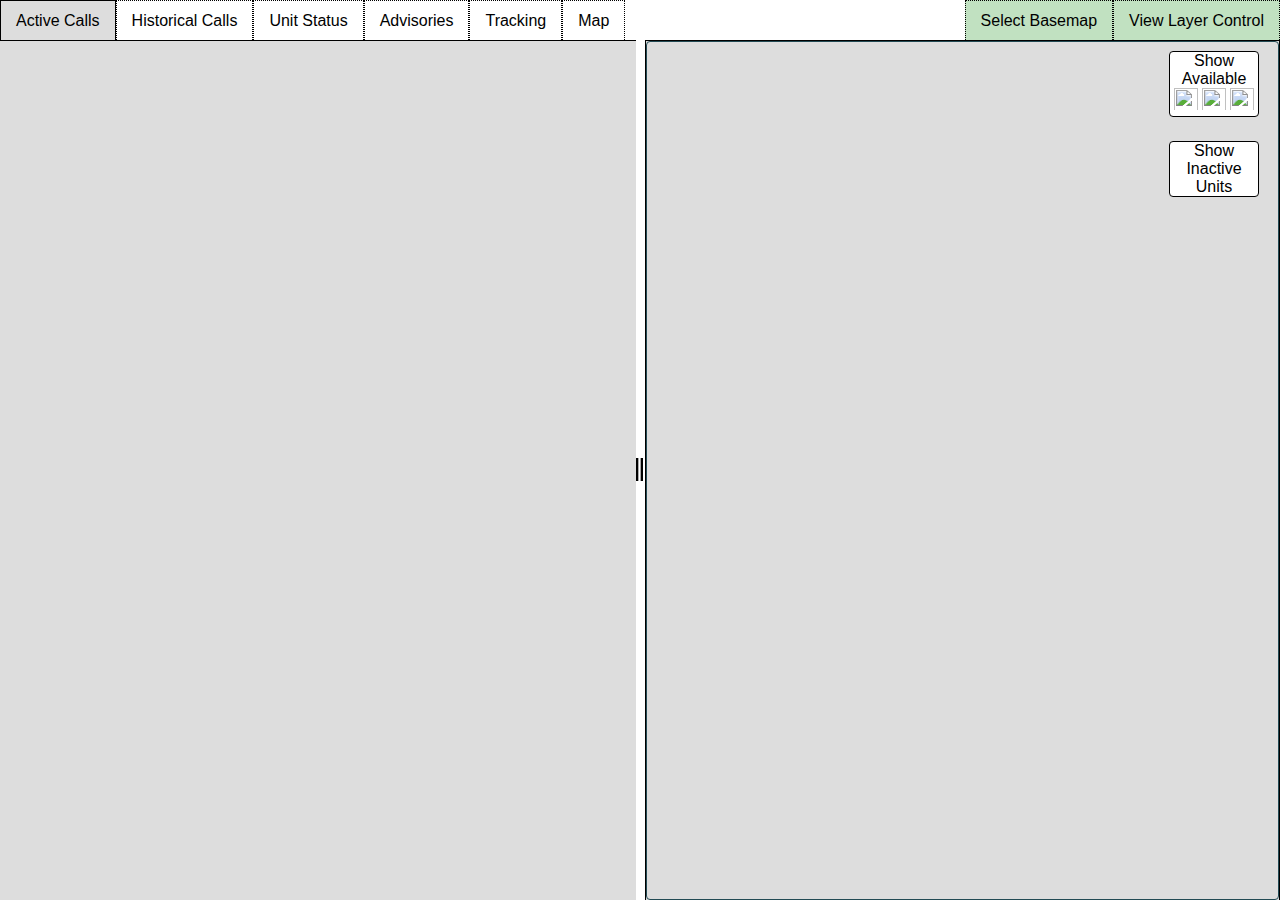
==== CADView/index.html @ afc28986 "fixed a bug with the  zoom level being too low and an issue where the layerlists didn't show sometim" ====
﻿<!DOCTYPE html>
<html xmlns="http://www.w3.org/1999/xhtml">
<head>
  <meta http-equiv="content-type" content="text/html; charset=UTF-8">
  <meta name="viewport" content="width=device-width, initial-scale=1" />
  <meta http-equiv="refresh" content="43199">
  <link rel="icon" type="image/png" href="//static.arcgis.com/images/Symbols/SafetyHealth/FireTruck.png" />

  <title>MiniCAD</title>
  <link href="CSS/CadMapper.css?v=20210921174200" rel="stylesheet" type="text/css" />
  <link href="CSS/Main.css?v=20210921174200" rel="stylesheet" type="text/css" />
  <link rel="stylesheet" href="//js.arcgis.com/3.37/esri/css/esri.css">
  <link href="CSS/main-test.css" rel="stylesheet" />
  <link href="CSS/test.css?v=20210921174200" rel="stylesheet" />
  <script src="Scripts/Split-Grid.js"></script>

</head>
<body>
  <div id="gridcontainer" class='container'>
    <ul class="tabs">
      <li id="li-tab-1" class="tab-link current" data-tab="tab-1" onclick="tabClick('tab-1')">Active Calls</li>
      <li id="li-tab-2" class="tab-link" data-tab="tab-2" onclick="tabClick('tab-2')">Historical Calls</li>
      <li id="li-tab-3" class="tab-link" data-tab="tab-3" onclick="tabClick('tab-3')">Unit Status</li>
      <li id="li-tab-4" class="tab-link" data-tab="tab-4" onclick="tabClick('tab-4')">Advisories</li>
      <li id="li-tab-5" class="tab-link" data-tab="tab-5" onclick="tabClick('tab-5')">Tracking</li>
      <li id="li-tab-6" class="tab-link" data-tab="tab-6" onclick="tabClick('tab-6')">Map</li>
      <li style="display: none;"
          id="li-tab-7" class="tab-link" data-tab="tab-7" onclick="tabClick('tab-7')">
        Radio
      </li>
      <li style="display:none;"
          id="li-tab-8" class="tab-link" data-tab="tab-8" onclick="tabClick('tab-8')">
        Test
      </li>
      <li style="margin-left: auto; background-color: #C1E1C1;"
          id="li-tab-basemap" class="tab-link" data-tab="tab-basemap" onclick="ToggleBaseMapControl()">Select Basemap</li>
      <li style="background-color: #C1E1C1;"
          id="li-tab-layer" class="tab-link" data-tab="tab-layer" onclick="ToggleLayerControl()">View Layer Control</li>
    </ul>
    <div id="tab-1" class="tab-content current">
      <div id="active">
      </div>
    </div>
    <div id="tab-2" class="tab-content">
      <div id="historical">
      </div>
    </div>
    <div id="tab-3" class="tab-content">
      <div id="unit">
        <fieldset>
          <legend>Administration</legend>
          <ol id="BC"></ol>
        </fieldset>
        <fieldset>
          <legend>Engines</legend>
          <ol id="ENGINE"></ol>
        </fieldset>
        <fieldset>
          <legend>Ladders</legend>
          <ol id="LADDER"></ol>
        </fieldset>
        <fieldset>
          <legend>Rescue</legend>
          <ol id="RESCUE"></ol>
        </fieldset>
        <fieldset>
          <legend>Tender</legend>
          <ol id="TENDER"></ol>
        </fieldset>
        <fieldset>
          <legend>Special Unit</legend>
          <ol id="SPECIALUNIT"></ol>
        </fieldset>
        <fieldset>
          <legend>Wildland Group</legend>
          <ol id="BRUSH"></ol>
        </fieldset>
        <fieldset>
          <legend>Logistics</legend>
          <ol id="LOGISTICS"></ol>
        </fieldset>
        <fieldset>
          <legend>Spare</legend>
          <ol id="SPARE"></ol>
        </fieldset>
        <fieldset>
          <legend onclick="$('#LEGEND').toggle();" class="clickable">Legend</legend>
          <ol id="LEGEND">
            <li><span class="legendcolor Available"></span><span class="legendtext">Unit is available for Unit Recommend</span></li>
            <li><span class="legendcolor Out-of-Service"></span><span class="legendtext">Unit is not available for Unit Recommend</span></li>
            <li><span class="legendcolor Vehicle-Swap"></span><span class="legendtext">Vehicle assigned to Another Unit</span></li>
            <li><span class="legendcolor Broke"></span><span class="legendtext">Vehicle is out of service.</span></li>
            <li><span class="legendcolor Available-Out-of-District"></span><span class="legendtext">Available in a district other than their home district</span></li>
            <li><span class="legendcolor Dispatched"></span><span class="legendtext">Unit has been dispatched</span></li>
            <li><span class="legendcolor En-Route"></span><span class="legendtext">Unit is en-route to a call</span></li>
            <li><span class="legendcolor Arrived"></span><span class="legendtext">Unit has arrived at a call</span></li>
            <li><span class="legendcolor Transport"></span><span class="legendtext">Unit is transporting to the hospital</span></li>
            <li><span class="legendcolor Hospital"></span><span class="legendtext">Unit has arrived at the hospital</span></li>
            <li><img src="//static.arcgis.com/images/Symbols/Shapes/GreenSquareLargeB.png" /><span class="legendtext">Unit's Location Updated in last 10 minutes</span></li>
            <li><img src="//static.arcgis.com/images/Symbols/Shapes/YellowSquareLargeB.png" /><span class="legendtext">Unit's Location Updated in last 4 hours</span></li>
            <li><img src="//static.arcgis.com/images/Symbols/Shapes/OrangeSquareLargeB.png" /><span class="legendtext">Unit's Location Updated in last 12 hours</span></li>
            <li><img src="//static.arcgis.com/images/Symbols/Shapes/RedSquareLargeB.png" /><span class="legendtext">Unit's Location Updated in last 24 hours </span></li>
            <li><img src="//static.arcgis.com/images/Symbols/Shapes/BlackSquareLargeB.png" /><span class="legendtext">Unit's Location Updated more than 24 hours ago</span></li>
          </ol>
        </fieldset>
      </div>
    </div>
    <div id="tab-4" class="tab-content">
      <div id="advisory"></div>
    </div>
    <div id="tab-5" class="tab-content">
      <div id="tracking">
        <div id="beta">
          <h2>The tracking function is for testing only, please do not use it unless instructed to.</h2>
        </div>
        <div id="trackingStatus">
          <div>
            <label>Selected Group</label>
            <span id="selectedGroup" onclick="showGroups()">None</span>
          </div>
          <div>
            <label>User Identifier</label>
            <span id="selectedUser" onclick="showUserIDChoice()">None</span>
          </div>
          <div>
            <label>Tracking is currently</label>
            <span id="trackingOn" class="clickable" onclick="ToggleTracking()">OFF</span>
          </div>
        </div>
        <div id="trackingMessages">
          <h2 id="trackingMessage"></h2>
        </div>
        <div id="startTracking">
          <span class="clickable" id="trackingStart" onclick="showGroups()">To Select a Group and User Identifier, click here</span>
        </div>
        <div id="chooseGroups">
          <h2 class="unclickable">Please choose from the following groups:</h2>
          <div id="trackingOpsGroups">
            <span id="opsGroups">Operations Groups</span>
            <div id="OpsGroupsList"></div>
          </div>
          <div id="trackingEventGroups">
            <span id="eventGroups">Event Groups</span>
            <div id="EventGroupsList"></div>
          </div>
        </div>
        <div id="chooseUserID">
          <h2 class="unclickable">Enter a User ID, something unique to you, up to 10 characters</h2>
          <div id="userid">
            <label>Enter here:</label><input id="txtuserid" type="text" maxlength="10" />
            <span class="clickable" id="saveUserID" onclick="saveUserID()">Save</span>
          </div>
        </div>
      </div>
    </div>


    <div id="tab-7" class="tab-content">
      <table style="width: calc(100% - 2em); margin: 1em 1em 1em 1em;">
        <thead>
          <tr>
            <th colspan="3"></th>
            <th>
              <button onclick="LoadRadioData()">
                Refresh Data
              </button>
            </th>
          </tr>
          <tr>
            <th style="width: 35%;">Name</th>
            <th style="width: 15%;">Id</th>
            <th style="width: 35%;">Timestamp</th>
            <th style="width: 15%;"></th>
          </tr>
          <tr>
            <th>
              <input type="text"
                     placeholder="Filter Name"
                     onkeyup="FilterRadioName(this);"
                     value=""
                     style="width: 90%;" />
            </th>
            <th>
              <input type="text"
                     placeholder="Filter Id"
                     onkeyup="FilterRadioId(this);"
                     value=""
                     style="width: 90%;" />
            </th>
            <th></th>
            <th>
              <button onclick="ToggleRadioLayer()">Toggle Radio Layer</button>
            </th>
          </tr>
        </thead>
        <tbody id="radioList">
        </tbody>
      </table>
    </div>
    <div id="tab-8" class="tab-content">
      <div id="replay">
        <div id="replay_options">
          blah
        </div>
        <div id="replay_call_information">
          blah
          <div class="slidecontainer">
            <input type="range" min="1" max="100" value="1" class="slider" id="myRange">
          </div>
          <div>
            <input id="slider_value" value="" />
          </div>
        </div>
        <div id="replay_notes">

        </div>
        <div id="replay_call_details">

        </div>
      </div>
    </div>
    <div id="gridgutter" class="gutter"></div>
    <div id="tab-6" class="tab-content maptab">
      <div id="mapWindow">
        <div id="layercontrol"></div>
        <div id="basemapcontrol"></div>
        <div id="header" data-dojo-type="dijit/layout/ContentPane" data-dojo-props="region:'top'">
          <div id="search"></div>
        </div>
        <div id="map" data-dojo-type="dijit/layout/ContentPane" data-dojo-props="region:'center'">
          <div id="LocateButton"
               onclick="ShowLocation(event)"
               onmousedown="LocationZoom(event)"
               style="cursor: pointer;"
               class="LocateButton">
            <div class="locateContainer">
              <div id="innerLocateButton"
                   class="zoomLocateButton">
              </div>
            </div>
          </div>
          <div id="HomeButton"></div>
          <div id="BasemapToggle"></div>
          <div id="History" onclick="ShowHistory()" style="cursor:pointer;">7 Days</div>
          <div id="USNG" onclick="ShowUSNG()" style="cursor:pointer;">USNG</div>
          <div id="ShowAvailable">
            Show Available
            <img onclick="ShowAvailable(event, 'rescue')"
                 src="//static.arcgis.com/images/Symbols/SafetyHealth/Ambulance.png" />
            <img onclick="ShowAvailable(event, 'engine')"
                 src="//static.arcgis.com/images/Symbols/SafetyHealth/FireTruck.png" />

            <img onclick="ShowAvailable(event, 'animal')"
                 src="//static.arcgis.com/images/Symbols/OutdoorRecreation/Deer.png" />
          </div>
          <div id="Radar" onclick="ShowRadar()" style="cursor:pointer;">Show Radar</div>
          <div id="WeatherWarnings" onclick="ShowWeatherWarnings()" style="cursor:pointer;">Show Weather Warnings</div>
          <div id="ShowInactiveUnits"
               onclick="ToggleInactiveUnitVisibility()"
               style="cursor: pointer;"
               title="This button enables you to choose between seeing all units on the map or just Primary response units and those that are currently on a call or are moving.">
            Show Inactive Units
          </div>
          <div id="CallerLocations"
               onclick="ShowCallerLocationsLayer()"
               style="cursor: pointer; display: none;"
               title="This layer shows the calls that come in to the 911 circuit.  This includes all calls, not just Fire Rescue calls.">
            <svg width="24" height="24" style="touch-action: none;">
              <defs></defs>
              <circle fill="rgb(0, 255, 255)"
                      fill-opacity="0.5019607843137255"
                      stroke="rgb(0, 0, 0)"
                      stroke-opacity="1"
                      stroke-width=".66"
                      stroke-linecap="butt"
                      stroke-linejoin="miter"
                      stroke-miterlimit="1"
                      cx="0"
                      cy="0"
                      r="8"
                      fill-rule="evenodd"
                      stroke-dasharray="none"
                      dojoGfxStrokeStyle="solid"
                      transform="matrix(1.00000000,0.00000000,0.00000000,1.00000000,15.00000000,15.00000000)"></circle>
            </svg>
            <span id="CallerLocationsText">
              Show Caller Locations
            </span>

          </div>
        </div>
      </div>
    </div>
    <div id="replaybar">

    </div>
  </div>

  <div id="UnitStatusHover">
    <ol></ol>
  </div>
  <script src="Scripts/js.cookie.min.js"></script>
  <script src="Scripts/jquery-1.11.1.js"></script>
  <script src="//js.arcgis.com/3.37/"></script>
  <script src="Scripts/CadMapper.js?v=20210921174200"></script>
  <script src="Scripts/Main.js?v=20210921174200"></script>
  <script src="Scripts/Replay.js?v=20210921174200"></script>
  <script src="Scripts/locate.js?v=20210921174200"></script>
  <!--<script src="https://cdn.jsdelivr.net/npm/js-cookie@3.0.1/dist/js.cookie.min.js"></script>-->



  <script type="text/javascript">
    "use strict";

    Array.prototype.extend = function (other_array)
    {
      /* you should include a test to check whether other_array really is an array */
      other_array.forEach(function (v) { this.push(v) }, this);
    };
    String.prototype.toProperCase = function ()
    {
      return this.replace(/\w\S*/g, function (txt) { return txt.charAt(0).toUpperCase() + txt.substr(1).toLowerCase(); });
    };
    var lastactivedata, currentactivedata, lasthistoricaldata = null, filteredlasthistoricaldata = null, lastunitdata, currentunit = ''; // These two variables will store the last bit of json data returned for the server by each respective process.
    var GoodCookies;
    var currenttab = 'tab-1', mapload, currentlat = null, currentlong, mapresizing = false;
    var iTrackingCapture, iSaveTracking, trackingData = [], rawTrackingData = [];
    $(document).ready(function ()
    {
      //.withAttributes({ path: '/', domain: '.claycountygov.com', sameSite: 'strict' })
      GoodCookies = Cookies.noConflict();      

      require(["dojo/domReady!"], function ()
      {
        Split({
          columnGutters: [{
            track: 1,
            element: document.querySelector(".gutter")
          }], onDragEnd: function ()
          {
            // Save their window positions to a cookie so that it'll persist through refreshes.
            GoodCookies.set("Minicad_current_split", document.getElementById("gridcontainer").style.gridTemplateColumns, { sameSite: 'strict' });
          }
        });

        $.ajaxSetup({ cache: false });// turn off ajax caching
        // First part is for the tab UI
        LoadUnitTableLayout();
        LoadCADCalls('./CallData/GetActiveCalls', '#active');

        setTimeout(function () { LoadCADCalls('./CallData/GetHistoricalCalls', '#historical') }, 5000);
        LoadAdvisoryTable();
        setInterval(UpdateActiveCallsTable, 16500);
        setInterval(UpdateUnitTable, 9000); // 1min, 1 sec to update Units
        setInterval(updateHistoricalCallsTable, 65500 * 5); // 5 mins
        setInterval(LoadAdvisoryTable, 63500 * 15); // 15 mins*/
        setInterval(LoadRadioData(), 35000);
        setInterval(LoadCallerLocations, 10050);

        if ($(window).width() > 999)
        {
          mapInit();
        }
        $(window).resize(function ()
        {
          if (map === null && $(window).width() > 999)
          {
            mapInit();
          } else
          {
            tabClick(currenttab);
            map.setExtent(defaultExtent);
          }
        });
        // Load settings saved in cookies
        let current_split = GoodCookies.get("Minicad_current_split");
        if (current_split)
        {
          document.getElementById("gridcontainer").style.gridTemplateColumns = current_split;
        }
        if (GoodCookies.get("Minicad_Show_Inactive_Units") !== undefined)
        {
          show_inactive_units = GoodCookies.get("Minicad_Show_Inactive_Units") === 'true';
          document.getElementById("ShowInactiveUnits").textContent = show_inactive_units ? "Hide Inactive Units" : "Show Inactive Units";
          // do something here about updating the text of the button
          UpdateUnits();

        }

      });

    });
  </script>

</body>
</html>
---- CADView/CSS/CadMapper.css ----
﻿/* layout.css contents here ============================*/
html, body {
  /*height: 100%; width: 100%; margin: 0;*/
}

body {
  background-color: white;
  /*overflow:hidden;*/
  /*font-family: "Trebuchet MS";*/
}

#header {
  /*background-image: url(../images/banner.jpg); background-repeat: repeat-x;*/
  /*margin: 2px;*/
  border: solid 4px #224a54;
  color: white;
  font-size: 18pt;
  text-align: left;
  font-weight: bold;
  height: 70px;
  display: block;
}

#subheader {
  font-size: small;
  color: white;
  padding-left: 20px;
}

#rightPane {
  background-color: white;
  color: #3f3f3f;
  border: solid 2px #224a54;
  width: 20%;
}

#leftPane {
  /*margin: 5px;*/
  padding: 2px;
  background-color: white;
  color: #3f3f3f;
  border: solid 2px #224a54;
  width: 20%;
}

#map {
  /*margin: 5px;*/
  border: solid 1px #224a54;
  /*-moz-border-radius: 4px;*/
  border-radius: 4px;
}

#footer {
  /*margin: 2px;*/
  border: solid 2px #224a54;
  background-color: #ecefe4;
  color: #3f3f3f;
  font-size: 10pt;
  text-align: center;
  height: 40px;
}

.dijitTabInnerDiv {
  background-color: #ecefe4;
}

#tabs {
  padding: 5px;
}

/* End layout.css contents ==============================*/
html, body {
  margin: 0;
  padding: 0;
}

#mapWindow {
  /*height: calc(100% - 41px);*/
  width: 100%;
  overflow: hidden;
}
/*#mapWindow{
        margin:.5em;
    }*/
#header {
  height: 40px;
  display: none;
  visibility: hidden;
}

#leftPane {
  width: 20%;
}

#map, #map_root, .esriMapContainer {
  height: 100%;
  width: 100%;
  margin: 0;
  padding: 0;
}

#leading, #trailing {
  margin: 0;
  padding: 0;
}

/*body {
        background-color:#FFF;
        overflow:hidden;
        font-family:"Trebuchet MS";
      }*/
#search {
  display: block;
  position: absolute;
  z-index: 2;
  width: 60px;
}




.spotlight {
  z-index: -1;
  position: absolute;
  left: 50%;
  top: 50%;
  border-radius: 50%;
  opacity: 0;
  box-shadow: inset rgba(0,0,0,0.25) 0 0 20px 20px, rgba(0,0,0,0.25) 0 0 0 1000px;
  -o-transition: all 1000ms;
  -moz-transition: all 1000ms;
  -webkit-transition: all 1000ms;
  transition: all 1000ms;
}

.spotlight-active {
  z-index: 2;
  opacity: 1;
}

#display {
  padding-top: 200px;
  position: absolute;
  z-index: 5;
  top: 200px;
  left: 75px;
}

#BasemapToggle {
  position: absolute;
  top: 60px;
  right: 20px;
  z-index: 50;
}


#LocateButton {
  position: absolute;
  top: 95px;
  left: 20px;
  z-index: 50;
}

#HomeButton {
  position: absolute;
  top: 135px;
  left: 20px;
  z-index: 50;
}

#History, #USNG, #Radar, #WeatherWarnings, #ShowAvailable, #TestGrid, #ExtraMapPoints, #CallerLocations, #ShowInactiveUnits
{
  z-index: 50;
  right: 20px;
  background-color: white;
  width: 90px;
  border: 1px solid black;
  text-align: center;
  display: block;
  position: absolute;
  border-radius: 4px;
  user-select: none;
}

#basemapcontrol, #layercontrol
{
  top: 0;
  z-index: 55;
  right: 1px;
  min-width: 30%;
  max-width: 40%;
  max-height: 40%;
  display: none;
  position: absolute;
  background-color: white;
  border: 1px solid black;
  overflow-x: hidden;
  overflow-y: auto;
}

#layercontrol .esriLabel
{
  padding-right: 0;
}

#History {
  top: 150px;
  display: none;
}

#USNG {
  top: 180px;
  display: none;
}

#ShowAvailable
{
  /*top: 210px;*/
  top: 10px;
}
#ShowAvailable img
{
  height: 24px;
  width: 24px;
  cursor: pointer;
  border-bottom: 2px solid white;
}

#Radar {
  top: 290px;
  display: none;
}

#WeatherWarnings {
  top: 340px;
  display: none;
}

#ShowInactiveUnits
{
  /*top: 410px;  */
  top: 100px;
}




#CallerLocations
{
  top: 480px;
  padding-bottom: 5px;
  display: none;
}

  #CallerLocations svg
  {
    margin-bottom: -5px;
    display: none;
  }

  #TestGrid
{
  top: 400px;
}

.NotesInfoTemplate {
  display: block;
  width: 100%;
  border: 1px solid black;
  padding: 3px;
}

.notesInfoTemplateHeader {
  text-align: center;
  display: block;
  width: 100%;
  border-bottom: 1px solid black;
  font-weight: bold;
}
---- CADView/CSS/Main.css ----
﻿/* START NORMALIZE CSS HERE */
html, body
{
  box-sizing: border-box;
  padding: 0 0 0 0;
  margin: 0 0 0 0;
  overflow: auto;
  height: 100% !important;
  width: 100% !important;
  font-family: BlinkMacSystemFont, -apple-system, "Segoe UI", "Roboto", "Oxygen", "Ubuntu", "Cantarell", "Fira Sans", "Droid Sans", "Helvetica Neue", "Helvetica", "Arial", sans-serif;
}
*, body, button, input, textarea, select {
    text-rendering: optimizeLegibility;
    font-size: 100%; 
}

body, div, dl, dt, dd, ul, ol, li, h1, h2, h3, h4, h5, h6, pre, form, fieldset, input, textarea, p, blockquote, th, td {
    margin: 0;
    padding: 0;
}

table {
    border-collapse: collapse;
    border-spacing: 0;
}

fieldset, img {
    border: 0;
}

address, caption, cite, code, dfn, em, strong, th, var {
    font-style: normal;
    font-weight: normal;
}

ol, ul {
    list-style: none;
}

caption, th {
    text-align: left;
}

h1, h2, h3, h4, h5, h6 {
    font-size: 100%;
    font-weight: normal;
}

q:before, q:after {
    content: '';
}

abbr, acronym {
    border: 0;
}
/* apply a natural box layout model to all elements */
*, *:before, *:after {
    -moz-box-sizing: border-box;
    -webkit-box-sizing: border-box;
    box-sizing: border-box;
}

/* END NORMALIZE CSS HERE */


html, body {    
    background-color: white;
    color: black;
    margin: 0 auto;    
}

header {
    width: 95%;
    margin-bottom: 2em;
    display: block;
    margin: 0 auto;
}

    header h1 {
        font-size: xx-large;
    }

/*All of the tab UI is done here. */
.container {
    width: 100%;
    height: 100%;
    margin: 0 auto;
    padding: 0;
    overflow: auto;
}
ul.tabs {
    margin: 0;
    padding: 0;
    display: flex;
    -ms-flex-flow: row wrap;
    flex-flow: row wrap;
    justify-content: flex-start;
    /*height: 40px;*/
}

ul.tabs li {
    color: inherit;
    background: none;
    display: inline-block;
    padding: 10px 15px;
    cursor: pointer;
    border: 1px black dotted;
    border-bottom: none;
    text-align: center;
    align-content: center;
}

ul.tabs li.current {
    background: #ddd;
    border: 1px black solid;
    border-bottom: none;
}



div.current {
    height: calc(100% - 40px);
}

ul.tabs li.title {
    cursor: auto;
    text-align: right;
    margin-right: 1em;
    /*width: 19%;*/
}

.tab-content {
    display: none;
    background: #ddd;
    padding: .25em;
    padding-top: .5em;
    width: 100%;    
    border-top: 1px solid black;
    overflow: auto;
    overflow-x: visible;
    /*height: 100%;*/
    /*height: 90%;
    overflow: scroll;*/
}

.tab-content.current {
    display: inherit;
}
/* end tab UI CSS */

/*========== OVERALL UNIT STATUS CSS ==========*/


li img {
    margin: 0 auto;
    margin-left: .5em;
    width: 20px;
    height: 100%;
}
li img.imghide {
    display: none;
}
.Cancelled, .Cleared, .Available {
    background-color: white;
}


#historyfilters.show
{
  display: flex;
}

#historyfilters.hide
{
  display: none;
}


#UnitStatusHover .Available {
    background-color: darkgreen;
    color: white;
}



.Dispatched {
    background-color: mediumpurple;
}

.Transport {
    background-color: yellow;
}

.Hospital {
    background-color: orange;
}

.En-Route {
    background-color: lightgreen;
}

.Arrived {
    background-color: cyan;
}
.Vehicle-Swap{
    background-color: navy;
    color: white;
}
.Broke {
    /*background-color: #F0C5AA;*/
    background-color: coral;
}
.Out-of-Service {
    background-color: red;
}
.Available-Out-of-District{
    background-color: fuchsia;
    /*background-color: navy;
    color: white;*/    
}
#LEGEND {
    display: none;
}
#LEGEND li {
    /*float: left;*/
    width: 100%;
    color: black;
    text-align: left !important;
    height: 2em;
    margin: 0 auto;
    vertical-align: middle;
    display: block;
    cursor: auto !important;
}
#legendlegend legend {
    cursor: pointer;
}
#LEGEND li span.legendcolor {
    display:inline-block;
    width: 2em;
    height: 100%;
    border: 1px solid black;
}
#LEGEND li span.legendtext {
    display: inline-block;
    height: 100%;
    text-align: left;
    margin-left: 1em;
    font-size: medium;
    font-weight: normal;
}
#LEGEND li img {
    margin-left: .75em;
    margin-right: .5em;
}

#UnitStatusHover {
    width: 350px;
    display: none;
    position: fixed;
    background-color: white;
}

    #UnitStatusHover ol, ol.mapUnit {
        width: 100%;
        font-size: inherit;
        border: none;
        list-style: none;
    }

        #UnitStatusHover ol li, ol.mapUnit li {
            border: 1px solid black;
            padding-left: .5em;
            list-style: none;
            list-style-type: none;
            /*list-style-image: url(data:0);*/
        }

#historyfilters
{
  width: 100%;  
}

.HistoryFilterContainer
{
  margin-top: .5em;
  display: flex;
  flex-wrap: wrap;  
  justify-content: start;
  align-content: center;
}

  .HistoryFilterContainer.Outer
  {
    flex-direction: column;
  }

  .HistoryFilterContainer.Inner
  {
    flex-direction: row;
  }

.HistoryFilterContainer.Short
{

  width: 40%;
}
  .HistoryFilterContainer.Long
  {
    width: 60%;
  }
  .HistoryFilterContainer.Full
  {
    width: 100%;
  }

.slider
{
  -webkit-appearance: none;
  width: 100%;
  height: 15px;
  border-radius: 5px;
  background: #d3d3d3;
  outline: none;
  opacity: 0.7;
  -webkit-transition: .2s;
  transition: opacity .2s;
}

/*  .slider::-webkit-slider-thumb
  {
    -webkit-appearance: none;
    appearance: none;
    width: 25px;
    height: 25px;
    border-radius: 50%;
    background: #04AA6D;
    cursor: pointer;
  }

  .slider::-moz-range-thumb
  {
    width: 25px;
    height: 25px;
    border-radius: 50%;
    background: #04AA6D;
    cursor: pointer;
  }*/


#unit
{
  overflow: auto;
}

    #unit ol, #trackingGroups ol {
        clear: both;
    }

    #unit li, .CenterAge li, .unitlist li, #trackingGroups li {
        float: left;
        margin: 0;
        padding: 0;
        border: solid 1px black;
        min-width: 6em;
        height: 20px;
        text-align: center;
        border-collapse: collapse;
        /*color: inherit;*/
        cursor: pointer;
    }



fieldset {
    margin: 0 0 .25em .25em;
    padding: 0;
    float: left;
    font-size: 1em;
    border: 1px solid gray;
    border-left: none;
    background: #ffffff;
    border-collapse: collapse;
}

    fieldset legend {
        margin-left: -1px;
        font-weight: bold;
        font-size: .9em;
        color: black;
        background-color: lightyellow;
        padding: 0 2em 0 2em;
        border: 1px solid black;
        border-bottom: none;
    }

#unit fieldset ol li {
    margin-left: -1px;
    margin-top: -1px;
}
/*=================END UNIT CSS =================*/

/*=================CALL CSS STARTS HERE=================*/
.Call, .advisory, #trackingGroups {
    width: 100%;
    float: left;
    display: block;    
    background-color: #ddd;
    padding: 0;
    margin: 0 auto;
    margin-bottom: .5em;
}

.Call ol {
    padding: 0;
    margin: 0 auto;
    margin-bottom: .5em;
}
.CADData li, .calldetail li, .advisory li {
    float: left;
    padding-right: .5em;
    padding-left: .5em;
    clear: none;
    border: 1px darkgray dotted;
    vertical-align: middle;
}


  .CADData li span, .calldetail li span, .CADData li label, .calldetail li label, .advisory li span, .advisory li label
  {
    width: 100%;
    text-align: center;
    margin-right: .25em;
    vertical-align: middle;
  }
.detailheader{
    padding-left: 1em;

}
li label {
    font-size: .9em;
}

fieldset li span {
    font-size: 1em;
    font-weight: normal;
}

li span {
    font-size: 1.2em;
    font-weight: bold;
}

.unitlist {
    clear: left;
    padding: .25em;
    margin: 0;
    float: left;
    margin-bottom: .5em;
}

.notes, li.historynotes {
    clear: left;
    width: 100%;
    text-align: left;
    padding: .5em;
    font-size: medium;
}
    /*.notes a, li.historynotes a {
        text-decoration: none;
        color: black;
    }
*/
ol.notes, ol.historynotes
{
  padding-left: 1em;
  padding-top: .5em;
  padding-bottom: .5em;
  padding-right: 1em;
  display: block;
  cursor: pointer;
}

  ol.notes.short
  {
    display: block;
    /*flex-direction: row;
    flex-wrap: wrap;    
    justify-content: flex-start;
    align-items: flex-start;
    align-content: flex-start;
    list-style-type: none;
    overflow-wrap: break-word;
    word-wrap: break-word;*/
/*    list-style-type: disc;
    list-style-image: url('../Content/images/LineSep.png');
    list-style-position: outside;*/
  }



  ol.notes.long, ol.historynotes.long
  {
    display: flex;
    flex-direction: column;
    flex-wrap: nowrap;
    justify-content: flex-start;
    align-items: flex-start;
    align-content: flex-start;
  }

    ol.notes.long li span.userid, ol.historynotes.long li span.userid
    {
      flex-basis: 15%;
    }
    ol.notes.long li span.timestamp, ol.historynotes.long li span.timestamp
    {
      flex-basis: 20%;
    }
    ol.notes.long li span.text, ol.historynotes.long li span.text
    {
      flex-basis: 65%;
      word-break: break-word;
      word-wrap: break-word;
    }


  ol.notes.short li, ol.historynotes.short li
  {
    /*margin-left: 1em;
  margin-right: 1em;*/
    display: inline;
  }

  ol.notes.long li, ol.historynotes.long li
  {
    display: flex;
    flex-direction: row;
    flex-wrap: nowrap;
    width: 100%;
  }

  ol.notes.short li:first-child::before, ol.historynotes.short li:first-child::before
  {
    margin-left: 0;
    content: '';
    display: none;
  }


  ol.notes.short li::before, ol.historynotes.short li::before
  {
    content: '';
    display: inline-block;
    visibility: visible;
    width: .5em;
    height: .5em;
    vertical-align: middle;
    background-color: lightblue;
    border: 1px black solid;
    margin-left: .5em;
    margin-right: .5em;
    border-radius: 5px;
  }

  ol.notes li span, ol.historynotes li span
  {
    font-size: 1em;
    font-weight: normal;
  }

  ol.notes.short li span.userid, ol.historynotes.short li span.userid
  {
    display: none;
  }

  ol.notes.short li span.timestamp, ol.historynotes.short li span.timestamp
  {
    display: none;
  }

/*  ol.notes.long li span.userid
  {
    display: inline;
    width: 20%;
  }

  ol.notes.long li span.timestamp
  {
    display: inline;
    width: 30%;
  }
  ol.notes.long li span.note
  {
    display: inline;
    width: 50%;
  }*/


.dispatch {
    display: none;
    font-size: inherit;
}

.linesep {
    display: inline-block;
    visibility: visible;
    width: .5em;
    height: .5em;
    vertical-align: middle;
    background-color: lightblue;
    border: 1px black solid;
    margin-left: .5em;
    margin-right: .5em;
    border-radius: 5px;
}

    .linesep:nth-last-child(1), .linesep:nth-last-child(2) {
        display: none;
    }

.CADDatabuttons {
    clear: both;
    float: left;
    overflow: auto;
    width: 100%;
    margin: 0 auto;
    padding: 0;
    background-color: inherit;
    margin-bottom: .5em;
}
.CADDatabuttons li {
    width: 32%;
    text-align: center;
    padding-right: .5em;
    font-weight: normal;
    border: solid black 1px;
    margin-top: .25em;
    border-radius: 5px;
    color: black;
    font-size: 1.2em;
    float: left;
    margin-right: 1%;
    cursor: pointer;
}

.CADDatabuttons li a {
    text-decoration: none;
    color: inherit;
    display: block;
    height: 100%;
    width: 100%;
}

.CADDatabuttons .historybutton, .historybyaddressbase, #opsGroups, .Ops {
    background-color: lightsalmon;
}
ol.CADDatabuttons li.historybutton div.historyhelper a
{
  display: inline !important;
  text-align: inherit;
  width: auto;
  margin: 0 0 0 0;
}
  .CADDatabuttons .historybutton div.historyhelper
  {
    display: flex;
    flex-direction: row;
    justify-content: center;
    align-items: center;
    width: 100%;
    height: 100%;
    flex-basis: 0;
    flex-grow: 0;
    flex-shrink: 0;
  }
.recentvisit
{
  height: 100%;  
  object-fit: contain;
  margin: 0 0 0 1em;
}

.CADDatabuttons .detailbutton, .calldetailbase, .calldetailbase .detailheader, #eventGroups, .Events {
    background-color: lightgoldenrodyellow;
}

#active .CADData .age, #historical .CADData .calltime, .CADData .historyage {
    display: block;
    visibility: visible;
}

#active .CADData .calltime, #historical .CADData .age {
    display: none;
    visibility: hidden;
}

/*#historical .CADDatabuttons .historybutton {
    /*display: none;
    visibility: hidden;
}*/

.CADDatabuttons .mapbutton {
    background-color: lightblue;
}

.CADDatabuttons li:hover, #trackingbuttons span:hover {
    background-color: green;
    font-weight: bold;
    color: #ffffff;
}

.calldetailbase, .calldetailbase .calldetail, .historybyaddressbase, .historybyaddressbase .CADData{
    clear: left;
    overflow: auto;
    width: 100%;
}

.calldetailbase, .historybyaddressbase {
    border: 1px solid black;
}

li.historyrow 
{
  min-height: 55px;
}

.Call:nth-of-type(even), .calldetailbase li.detailrow:nth-of-type(even), .historybyaddressbase li.historyrow:nth-of-type(even), div#advisory ol.advisory:nth-of-type(odd) {
    background-color: #eee;
}

    .calldetailbase .userid, .calldetailbase .desc, .calldetailbase .timestamp {
        width: 33%;
    }
    .calldetailbase .comments, .calldetailbase .usertyped{
        width: 50%;
    }
/*.historynotes {
    /*overflow: auto;
    width: 100%;
}*/
/* Tracking Groups CSS */
#startTracking, #chooseGroups, #chooseUserID, #userid, #trackingMessages, #beta{
    margin-top: 1em;
    width: 100%;
}
#trackingStart, #beta h2, #chooseGroups h2, #chooseUserID h2, #userid span {    
    width: 100%;
    height: 2em;
    font-size: larger;
    display: flex;
    justify-content: center;
    align-items: center;
    cursor: pointer;
    border: 1px solid black;
}
#beta {
    margin-bottom: 1em;
}
#beta h2 {
    background-color: orangered;
    color: white;

}
#chooseGroups h2 {
    border-bottom: none;
}
#trackingInfo {    
    display: block;
    width: 100%;
}
#userid, #trackingStatus, #trackingMessages {
    display: flex;
    -ms-flex: 1 0 auto;
    flex: 1 0 auto;
    -ms-flex-flow: row wrap;
    flex-flow: row wrap;    
    justify-content: center;
    align-items: center;
    width: 100%;
}
#chooseGroups h2, #trackingMessage {
    cursor: auto;
}
#trackingEventGroups, #trackingOpsGroups {
    width: 50%;
    display: block;
    float: left;
    border: 1px solid black;
}
#trackingOpsGroups {
    background-color: #eee;
}
#trackingEventGroups {
    border-left: none;
    background-color: inherit;
}
#EventGroupsList, #OpsGroupsList{
    width: 100%;
    background-color: inherit;
}
#trackingOpsGroups, #trackingEventGroups {
    margin: 0;
    padding: 0;
}
#trackingOpsGroups span, #trackingEventGroups span{
    width: 100%;
    display: block;
    text-align: center;
    border-bottom: 1px solid black;
}
#trackingOpsGroups ol, #trackingEventGroups ol {    
    padding: 1em 3em 1em 3em;
    display: flex;
    justify-content: center;
    align-items: center;    
    -ms-flex-flow: row wrap;
    flex-flow: row wrap;
    overflow: auto;    
    -ms-flex: 1 0 6em;
    flex: 1 0 6em;
}
#trackingStatus div {
    border: 1px solid black;
}
#OpsGroupsList li, #EventGroupsList li, #trackingStatus span, #trackingStatus label {
    height: 2em;
    min-width: 6em;
    padding: 0;
    margin: .50em;
    display: flex;
    justify-content: center;
    align-items: center;
    cursor: pointer;
    float: none;
    clear: both;
    border: 1px solid black;    
 }
#trackingInfo label, #trackingStatus label {
    background-color: #eee;
}
#OpsGroupsList li:hover, #EventGroupsList li:hover {
    margin: -.5em;
    font-size: 150%;
    z-index: 9999;
    background-color: green;
    color: white;
}
#trackingStatus span {
    min-width: 10em;
}
#trackingStatus label {
    width: 12em;
}
#chooseGroups, #chooseUserID {
    display: none;
    visibility: hidden;
}
#trackingstatustext, #trackingstatustextspan #userid label {
    margin-right: 1em;
}
#userid input {
    margin: 1em;
    padding-left: 1em;
}
#userid span { 
    margin-left: 1em;
    width: 6em;
    display: inline-flex;
}
.clickable {
    background-color: green;
    color: white;
    cursor: pointer;
}
.unclickable {
    background-color: darkblue;
    color: white;
}
/*#trackingStatus span, #trackingStatus label {
    display: block;
}*/
/*================= BEGIN ADVISORY CSS=================*/
#advisory, #active, #historical, #tracking {
    /*, #mapWindow*/
    width: 100%;
    margin: 0 auto;
    overflow: auto;
    font-size: smaller;
    padding: 0;
}
#advisory ol.advisory {
    margin-bottom: .5em;
}
.advisorytitle, .advisorylocation {
    width: 50%;
    margin: 0;
}
.advisorynotes {
    width: 100%;
}

/*#historical {
    height: 600px;
    overflow: auto;
    overflow-y: auto;
}*/
/*================= END ADVISORY CSS=================*/
/* ========== Begin media queries ========== */
@media all and (min-width: 1000px) {
    html, body {
        height: 100% !important;
    }
    .tab-content{
        height: calc(100% - 40px);
        width: 45%;
        float: left;
        margin: 0 auto;
        padding: 0;
    }


  #gridgutter
  {
    display: block;
  }
/*    .tab-content > div {
        height: calc(100% - 40px);
    }
*/

    .maptab{
        float: right;
        display: inherit;
        background: #ddd;
        border: 1px black solid;
        border-bottom: none;        
        width: 55%;
    }
    #mapWindow {
        width: 54%;
        margin: 0 auto;
        padding: 0;
        border: none;
    }

    #map {        
        margin: 0 auto;
        padding: 0;
    }

    .CADDatabuttons {
        float: left;
        width: 100%;
        margin: 0 auto;
        padding: 0;
        height: 2em;
        display: block;
        margin-bottom: .5em;
    }

        .CADDatabuttons li a {
            display: block;
            text-align: center;
            width: 100%;
            height: 100%;
            margin: 0 auto;
            /*padding-top: .5em;
            padding-bottom: .5em;*/
            vertical-align: middle;
            font-size: larger;
        }

        .CADDatabuttons li {
            float: left;
            margin: 0 auto;
            width: 33.3%;
            min-width: 0;
            border-radius: 0;
            padding: 0;
            height: 100%;
        }

        .CADDatabuttons .detailbutton {
            border-bottom-left-radius: 3px;
            border-top-left-radius: 3px;
            border-right: none;
        }

        .CADDatabuttons .mapbutton {
            border-bottom-right-radius: 3px;
            border-top-right-radius: 3px;
            border-left: none;
        }

    /*#historical .CADDatabuttons li {
        width: 50%;
    }

    #historical .CADDatabuttons .mapbutton {
        border-left: 1px solid black;
    }*/
    .CADData {
        float: left;
        clear: none;
    }
    .CADData li, .CADData li label, .CADData li span{
        min-width: 25%;
    }
    .CADData, .notes, li.historynotes {
        font-size: 1.2em;
        padding-left: 1em;
    }

        .CADData li, .calldetail li {
            height: auto;
        }
                
        .CADData .nature, .CADData .street, .CADData .crossstreet {
            min-width: 50%;
        }
        .CADData .district 
        {
          min-width: 15%;
        }
        .CADData .usng
        {
          min-width: 50%;
        }
        .CADData .business 
        {
          min-width: 100%;
        }
        /*.CADData .historynature,*/
    .unitlist {
        font-size: larger;
    }

    /*#UnitStatusHover {
        width: 25%;
    }*/
  .calldetailbase .userid, .calldetailbase .desc, .calldetailbase .timestamp, .calldetailbase .unit
  {
    width: 50%;
  }
    .calldetailbase .comments, .calldetailbase .usertyped  {
        width: 100%;
    }
/*  .HistoryFilterContainer.Short.Outer, .HistoryFilterContainer.Short.Inner, .HistoryFilterContainer.Long.Inner, .HistoryFilterContainer.Long.Outer
  {
    flex-direction: row;
    width: 100%;
  }*/

}
@media all and (min-width: 361px) and (max-width: 640px) {    
    html, body, .tab-content, .tab-content > div {
        height: auto;
    }
  #gridcontainer
  {
    display: block;
  }

  #gridgutter
  {
    display: none;
  }
    .Call {
        font-size: smaller;
    }
    ul.tabs { /* Nav Bar Tabs */
        overflow: auto;
        font-size: larger;

    }
        ul.tabs li {
            /*float: left;
            width: 50%;*/
            margin: 0 auto;
            /*text-align: center;*/
            cursor: default;
            flex-basis: 50%;
        }
        ul.tabs li:last-child {
            /*width: 100%;*/
            flex-grow: 2;
        }
    /* End Nav Bar Tabs */
    .CADDatabuttons {
        float: left;
        width: 100%;
        margin: 0 auto;
        padding: 0;
        height: 2em;
        display: block;
        margin-bottom: .5em;
    }

        .CADDatabuttons li a {
            display: block;
            text-align: center;
            width: 100%;
            height: 100%;
            margin: 0 auto;
            /*padding-top: .5em;
            padding-bottom: .5em;*/
            vertical-align: middle;
            font-size: larger;
        }

        .CADDatabuttons li {
            float: left;
            margin: 0 auto;
            width: 33.3%;
            min-width: 0;
            border-radius: 0;
            padding: 0;
            height: 100%;
        }

        .CADDatabuttons .detailbutton {
            border-bottom-left-radius: 3px;
            border-top-left-radius: 3px;
            border-right: none;
        }

        .CADDatabuttons .mapbutton {
            border-bottom-right-radius: 3px;
            border-top-right-radius: 3px;
            border-left: none;
        }

    /*#historical .CADDatabuttons li {
        width: 50%;
    }

    #historical .CADDatabuttons .mapbutton {
        border-left: 1px solid black;
    }*/
    .CADData {
        float: left;
        clear: none;
    }
    .CADData li, .CADData li label, .CADData li span{
        min-width: 25%;
    }
    .CADData, .notes, li.historynotes {
        font-size: 1.2em;
        padding-left: 1em;
    }

        .CADData li, .calldetail li {
            height: auto;
        }

        .CADData .nature, .CADData .street, .CADData .usng {
            width: 100%;
        }

    .unitlist {
        font-size: larger;
    }

  #UnitStatusHover
  {
    width: 50%;
  }
    .calldetailbase .userid, .calldetailbase .desc{
        width: 50%;
    }
    .calldetailbase .comments, .calldetailbase .usertyped, .calldetailbase .timestamp {
        width: 100%;
    }
  .HistoryFilterContainer.Short.Outer, .HistoryFilterContainer.Short.Inner, .HistoryFilterContainer.Long.Inner, .HistoryFilterContainer.Long.Outer
  {
    flex-direction: row;
    width: 100%;
  }
}
@media all and (max-width: 360px)
{
  html, body, .tab-content, .tab-content > div
  {
    height: auto;
  }

  .Call
  {
    font-size: smaller;
  }
  #gridcontainer
  {
    display: block;
  }
  #gridgutter
  {
    display: none;
  }
  /* Nav Bar Tabs */
  ul.tabs
  { 
    overflow: auto;
    font-size: larger;
    display: flex;
    flex-flow: column wrap;
    text-align: center;
  }

    ul.tabs li
    {
      /*float: left;
        width: 50%;*/
      /*margin: 0 auto;*/
      text-align: center;
      cursor: default;
      /*min-height: 4em;*/
      /*vertical-align: middle;*/
    }

      ul.tabs li:last-child
      {
        /*width: 100%;*/
        /*min-height: 0;*/
      }
  /* End Nav Bar Tabs */
  .CADDatabuttons, #trackingbuttons
  {
    float: left;
    width: 100%;
    margin: 0 auto;
    padding: 0;
    height: 3em;
    display: block;
  }

    .CADDatabuttons li a
    {
      display: block;
      text-align: center;
      width: 100%;
      height: 100%;
      margin: 0 auto;
      padding-top: .5em;
      padding-bottom: .5em;
      vertical-align: middle;
      font-size: larger;
    }

    .CADDatabuttons li, #trackingbuttons span
    {
      float: left;
      margin: 0 auto;
      width: 33.3%;
      min-width: 0;
      border-radius: 0;
      padding: 0;
      height: 100%;
    }

    .CADDatabuttons .detailbutton
    {
      border-bottom-left-radius: 3px;
      border-top-left-radius: 3px;
      border-right: none;
    }

    .CADDatabuttons .mapbutton
    {
      border-bottom-right-radius: 3px;
      border-top-right-radius: 3px;
      border-left: none;
    }

  /*#historical .CADDatabuttons li {
        width: 50%;
    }

    #historical .CADDatabuttons .mapbutton {
        border-left: 1px solid black;
    }*/
  .CADData
  {
    float: left;
    clear: none;
  }

    .CADData li, .CADData li label, .CADData li span
    {
      min-width: 25%;
    }

  .CADData, .notes, li.historynotes
  {
    font-size: 1.2em;
    padding-left: 1em;
  }

    .CADData li, .calldetail li
    {
      height: auto;
    }

    .CADData .nature, .CADData .street, .CADData .historynature, .CADData .usng
    {
      width: 100%;
    }

  .unitlist
  {
    font-size: larger;
  }

  #UnitStatusHover
  {
    width: 50%;
  }

  .calldetailbase .userid, .calldetailbase .desc
  {
    width: 50%;
  }

  .calldetailbase .comments, .calldetailbase .usertyped, .calldetailbase .timestamp
  {
    width: 100%;
  }

  .HistoryFilterContainer.Short.Outer, .HistoryFilterContainer.Short.Inner, .HistoryFilterContainer.Long.Inner, .HistoryFilterContainer.Long.Outer
  {
    flex-direction: row;
    width: 100%;
  }
}
---- CADView/CSS/main-test.css ----
﻿.Available_green_green {
  min-height: 20px;
  background: -webkit-linear-gradient(-45deg, #00db00 0, white 15%, white 85%, #00db00 100%);
  background: linear-gradient(135deg, #00db00 0, white 15%, white 85%, #00db00 100%);
  filter: progid:DXImageTransform.Microsoft.gradient( startColorstr=$startColor, endColorstr=$endColor,GradientType=1 );
  color: black; }

.Available_green_yellow {
  min-height: 20px;
  background: -webkit-linear-gradient(-45deg, #00db00 0, white 15%, white 85%, #CCCC00 100%);
  background: linear-gradient(135deg, #00db00 0, white 15%, white 85%, #CCCC00 100%);
  filter: progid:DXImageTransform.Microsoft.gradient( startColorstr=$startColor, endColorstr=$endColor,GradientType=1 );
  color: black; }

.Available_green_red {
  min-height: 20px;
  background: -webkit-linear-gradient(-45deg, #00db00 0, white 15%, white 85%, red 100%);
  background: linear-gradient(135deg, #00db00 0, white 15%, white 85%, red 100%);
  filter: progid:DXImageTransform.Microsoft.gradient( startColorstr=$startColor, endColorstr=$endColor,GradientType=1 );
  color: black; }

.Available_green_blank {
  min-height: 20px;
  background: -webkit-linear-gradient(-45deg, #00db00 0, white 6%, white 100%);
  background: linear-gradient(135deg, #00db00 0, white 6%, white 100%);
  filter: progid:DXImageTransform.Microsoft.gradient( startColorstr=$startColor, endColorstr=$endColor,GradientType=1 ); }

.Available_yellow_green {
  min-height: 20px;
  background: -webkit-linear-gradient(-45deg, #CCCC00 0, white 15%, white 85%, #00db00 100%);
  background: linear-gradient(135deg, #CCCC00 0, white 15%, white 85%, #00db00 100%);
  filter: progid:DXImageTransform.Microsoft.gradient( startColorstr=$startColor, endColorstr=$endColor,GradientType=1 );
  color: black; }

.Available_yellow_yellow {
  min-height: 20px;
  background: -webkit-linear-gradient(-45deg, #CCCC00 0, white 15%, white 85%, #CCCC00 100%);
  background: linear-gradient(135deg, #CCCC00 0, white 15%, white 85%, #CCCC00 100%);
  filter: progid:DXImageTransform.Microsoft.gradient( startColorstr=$startColor, endColorstr=$endColor,GradientType=1 );
  color: black; }

.Available_yellow_red {
  min-height: 20px;
  background: -webkit-linear-gradient(-45deg, #CCCC00 0, white 15%, white 85%, red 100%);
  background: linear-gradient(135deg, #CCCC00 0, white 15%, white 85%, red 100%);
  filter: progid:DXImageTransform.Microsoft.gradient( startColorstr=$startColor, endColorstr=$endColor,GradientType=1 );
  color: black; }

.Available_yellow_blank {
  min-height: 20px;
  background: -webkit-linear-gradient(-45deg, #CCCC00 0, white 6%, white 100%);
  background: linear-gradient(135deg, #CCCC00 0, white 6%, white 100%);
  filter: progid:DXImageTransform.Microsoft.gradient( startColorstr=$startColor, endColorstr=$endColor,GradientType=1 ); }

.Available_red_green {
  min-height: 20px;
  background: -webkit-linear-gradient(-45deg, red 0, white 15%, white 85%, #00db00 100%);
  background: linear-gradient(135deg, red 0, white 15%, white 85%, #00db00 100%);
  filter: progid:DXImageTransform.Microsoft.gradient( startColorstr=$startColor, endColorstr=$endColor,GradientType=1 );
  color: black; }

.Available_red_yellow {
  min-height: 20px;
  background: -webkit-linear-gradient(-45deg, red 0, white 15%, white 85%, #CCCC00 100%);
  background: linear-gradient(135deg, red 0, white 15%, white 85%, #CCCC00 100%);
  filter: progid:DXImageTransform.Microsoft.gradient( startColorstr=$startColor, endColorstr=$endColor,GradientType=1 );
  color: black; }

.Available_red_red {
  min-height: 20px;
  background: -webkit-linear-gradient(-45deg, red 0, white 15%, white 85%, red 100%);
  background: linear-gradient(135deg, red 0, white 15%, white 85%, red 100%);
  filter: progid:DXImageTransform.Microsoft.gradient( startColorstr=$startColor, endColorstr=$endColor,GradientType=1 );
  color: black; }

.Available_red_blank {
  min-height: 20px;
  background: -webkit-linear-gradient(-45deg, red 0, white 6%, white 100%);
  background: linear-gradient(135deg, red 0, white 6%, white 100%);
  filter: progid:DXImageTransform.Microsoft.gradient( startColorstr=$startColor, endColorstr=$endColor,GradientType=1 ); }

.Available_blank_green {
  min-height: 20px;
  background: -webkit-linear-gradient(-45deg, white 0, white 94%, #00db00 100%);
  background: linear-gradient(135deg, white 0, white 94%, #00db00 100%);
  filter: progid:DXImageTransform.Microsoft.gradient( startColorstr=$startColor, endColorstr=$endColor,GradientType=1 ); }

.Available_blank_yellow {
  min-height: 20px;
  background: -webkit-linear-gradient(-45deg, white 0, white 94%, #CCCC00 100%);
  background: linear-gradient(135deg, white 0, white 94%, #CCCC00 100%);
  filter: progid:DXImageTransform.Microsoft.gradient( startColorstr=$startColor, endColorstr=$endColor,GradientType=1 ); }

.Available_blank_red {
  min-height: 20px;
  background: -webkit-linear-gradient(-45deg, white 0, white 94%, red 100%);
  background: linear-gradient(135deg, white 0, white 94%, red 100%);
  filter: progid:DXImageTransform.Microsoft.gradient( startColorstr=$startColor, endColorstr=$endColor,GradientType=1 ); }

.Available_blank_blank {
  min-height: 20px;
  background: -webkit-linear-gradient(-45deg, white 0, white 94%, white 100%);
  background: linear-gradient(135deg, white 0, white 94%, white 100%);
  filter: progid:DXImageTransform.Microsoft.gradient( startColorstr=$startColor, endColorstr=$endColor,GradientType=1 ); }

.Dispatched_green_green {
  min-height: 20px;
  background: -webkit-linear-gradient(-45deg, #00db00 0, mediumpurple 15%, mediumpurple 85%, #00db00 100%);
  background: linear-gradient(135deg, #00db00 0, mediumpurple 15%, mediumpurple 85%, #00db00 100%);
  filter: progid:DXImageTransform.Microsoft.gradient( startColorstr=$startColor, endColorstr=$endColor,GradientType=1 );
  color: black; }

.Dispatched_green_yellow {
  min-height: 20px;
  background: -webkit-linear-gradient(-45deg, #00db00 0, mediumpurple 15%, mediumpurple 85%, #CCCC00 100%);
  background: linear-gradient(135deg, #00db00 0, mediumpurple 15%, mediumpurple 85%, #CCCC00 100%);
  filter: progid:DXImageTransform.Microsoft.gradient( startColorstr=$startColor, endColorstr=$endColor,GradientType=1 );
  color: black; }

.Dispatched_green_red {
  min-height: 20px;
  background: -webkit-linear-gradient(-45deg, #00db00 0, mediumpurple 15%, mediumpurple 85%, red 100%);
  background: linear-gradient(135deg, #00db00 0, mediumpurple 15%, mediumpurple 85%, red 100%);
  filter: progid:DXImageTransform.Microsoft.gradient( startColorstr=$startColor, endColorstr=$endColor,GradientType=1 );
  color: black; }

.Dispatched_green_blank {
  min-height: 20px;
  background: -webkit-linear-gradient(-45deg, #00db00 0, white 6%, white 100%);
  background: linear-gradient(135deg, #00db00 0, white 6%, white 100%);
  filter: progid:DXImageTransform.Microsoft.gradient( startColorstr=$startColor, endColorstr=$endColor,GradientType=1 ); }

.Dispatched_yellow_green {
  min-height: 20px;
  background: -webkit-linear-gradient(-45deg, #CCCC00 0, mediumpurple 15%, mediumpurple 85%, #00db00 100%);
  background: linear-gradient(135deg, #CCCC00 0, mediumpurple 15%, mediumpurple 85%, #00db00 100%);
  filter: progid:DXImageTransform.Microsoft.gradient( startColorstr=$startColor, endColorstr=$endColor,GradientType=1 );
  color: black; }

.Dispatched_yellow_yellow {
  min-height: 20px;
  background: -webkit-linear-gradient(-45deg, #CCCC00 0, mediumpurple 15%, mediumpurple 85%, #CCCC00 100%);
  background: linear-gradient(135deg, #CCCC00 0, mediumpurple 15%, mediumpurple 85%, #CCCC00 100%);
  filter: progid:DXImageTransform.Microsoft.gradient( startColorstr=$startColor, endColorstr=$endColor,GradientType=1 );
  color: black; }

.Dispatched_yellow_red {
  min-height: 20px;
  background: -webkit-linear-gradient(-45deg, #CCCC00 0, mediumpurple 15%, mediumpurple 85%, red 100%);
  background: linear-gradient(135deg, #CCCC00 0, mediumpurple 15%, mediumpurple 85%, red 100%);
  filter: progid:DXImageTransform.Microsoft.gradient( startColorstr=$startColor, endColorstr=$endColor,GradientType=1 );
  color: black; }

.Dispatched_yellow_blank {
  min-height: 20px;
  background: -webkit-linear-gradient(-45deg, #CCCC00 0, white 6%, white 100%);
  background: linear-gradient(135deg, #CCCC00 0, white 6%, white 100%);
  filter: progid:DXImageTransform.Microsoft.gradient( startColorstr=$startColor, endColorstr=$endColor,GradientType=1 ); }

.Dispatched_red_green {
  min-height: 20px;
  background: -webkit-linear-gradient(-45deg, red 0, mediumpurple 15%, mediumpurple 85%, #00db00 100%);
  background: linear-gradient(135deg, red 0, mediumpurple 15%, mediumpurple 85%, #00db00 100%);
  filter: progid:DXImageTransform.Microsoft.gradient( startColorstr=$startColor, endColorstr=$endColor,GradientType=1 );
  color: black; }

.Dispatched_red_yellow {
  min-height: 20px;
  background: -webkit-linear-gradient(-45deg, red 0, mediumpurple 15%, mediumpurple 85%, #CCCC00 100%);
  background: linear-gradient(135deg, red 0, mediumpurple 15%, mediumpurple 85%, #CCCC00 100%);
  filter: progid:DXImageTransform.Microsoft.gradient( startColorstr=$startColor, endColorstr=$endColor,GradientType=1 );
  color: black; }

.Dispatched_red_red {
  min-height: 20px;
  background: -webkit-linear-gradient(-45deg, red 0, mediumpurple 15%, mediumpurple 85%, red 100%);
  background: linear-gradient(135deg, red 0, mediumpurple 15%, mediumpurple 85%, red 100%);
  filter: progid:DXImageTransform.Microsoft.gradient( startColorstr=$startColor, endColorstr=$endColor,GradientType=1 );
  color: black; }

.Dispatched_red_blank {
  min-height: 20px;
  background: -webkit-linear-gradient(-45deg, red 0, white 6%, white 100%);
  background: linear-gradient(135deg, red 0, white 6%, white 100%);
  filter: progid:DXImageTransform.Microsoft.gradient( startColorstr=$startColor, endColorstr=$endColor,GradientType=1 ); }

.Dispatched_blank_green {
  min-height: 20px;
  background: -webkit-linear-gradient(-45deg, white 0, white 94%, #00db00 100%);
  background: linear-gradient(135deg, white 0, white 94%, #00db00 100%);
  filter: progid:DXImageTransform.Microsoft.gradient( startColorstr=$startColor, endColorstr=$endColor,GradientType=1 ); }

.Dispatched_blank_yellow {
  min-height: 20px;
  background: -webkit-linear-gradient(-45deg, white 0, white 94%, #CCCC00 100%);
  background: linear-gradient(135deg, white 0, white 94%, #CCCC00 100%);
  filter: progid:DXImageTransform.Microsoft.gradient( startColorstr=$startColor, endColorstr=$endColor,GradientType=1 ); }

.Dispatched_blank_red {
  min-height: 20px;
  background: -webkit-linear-gradient(-45deg, white 0, white 94%, red 100%);
  background: linear-gradient(135deg, white 0, white 94%, red 100%);
  filter: progid:DXImageTransform.Microsoft.gradient( startColorstr=$startColor, endColorstr=$endColor,GradientType=1 ); }

.Dispatched_blank_blank {
  min-height: 20px;
  background: -webkit-linear-gradient(-45deg, white 0, white 94%, white 100%);
  background: linear-gradient(135deg, white 0, white 94%, white 100%);
  filter: progid:DXImageTransform.Microsoft.gradient( startColorstr=$startColor, endColorstr=$endColor,GradientType=1 ); }

.Transport_green_green {
  min-height: 20px;
  background: -webkit-linear-gradient(-45deg, #00db00 0, yellow 15%, yellow 85%, #00db00 100%);
  background: linear-gradient(135deg, #00db00 0, yellow 15%, yellow 85%, #00db00 100%);
  filter: progid:DXImageTransform.Microsoft.gradient( startColorstr=$startColor, endColorstr=$endColor,GradientType=1 );
  color: black; }

.Transport_green_yellow {
  min-height: 20px;
  background: -webkit-linear-gradient(-45deg, #00db00 0, yellow 15%, yellow 85%, #CCCC00 100%);
  background: linear-gradient(135deg, #00db00 0, yellow 15%, yellow 85%, #CCCC00 100%);
  filter: progid:DXImageTransform.Microsoft.gradient( startColorstr=$startColor, endColorstr=$endColor,GradientType=1 );
  color: black; }

.Transport_green_red {
  min-height: 20px;
  background: -webkit-linear-gradient(-45deg, #00db00 0, yellow 15%, yellow 85%, red 100%);
  background: linear-gradient(135deg, #00db00 0, yellow 15%, yellow 85%, red 100%);
  filter: progid:DXImageTransform.Microsoft.gradient( startColorstr=$startColor, endColorstr=$endColor,GradientType=1 );
  color: black; }

.Transport_green_blank {
  min-height: 20px;
  background: -webkit-linear-gradient(-45deg, #00db00 0, white 6%, white 100%);
  background: linear-gradient(135deg, #00db00 0, white 6%, white 100%);
  filter: progid:DXImageTransform.Microsoft.gradient( startColorstr=$startColor, endColorstr=$endColor,GradientType=1 ); }

.Transport_yellow_green {
  min-height: 20px;
  background: -webkit-linear-gradient(-45deg, #CCCC00 0, yellow 15%, yellow 85%, #00db00 100%);
  background: linear-gradient(135deg, #CCCC00 0, yellow 15%, yellow 85%, #00db00 100%);
  filter: progid:DXImageTransform.Microsoft.gradient( startColorstr=$startColor, endColorstr=$endColor,GradientType=1 );
  color: black; }

.Transport_yellow_yellow {
  min-height: 20px;
  background: -webkit-linear-gradient(-45deg, #CCCC00 0, yellow 15%, yellow 85%, #CCCC00 100%);
  background: linear-gradient(135deg, #CCCC00 0, yellow 15%, yellow 85%, #CCCC00 100%);
  filter: progid:DXImageTransform.Microsoft.gradient( startColorstr=$startColor, endColorstr=$endColor,GradientType=1 );
  color: black; }

.Transport_yellow_red {
  min-height: 20px;
  background: -webkit-linear-gradient(-45deg, #CCCC00 0, yellow 15%, yellow 85%, red 100%);
  background: linear-gradient(135deg, #CCCC00 0, yellow 15%, yellow 85%, red 100%);
  filter: progid:DXImageTransform.Microsoft.gradient( startColorstr=$startColor, endColorstr=$endColor,GradientType=1 );
  color: black; }

.Transport_yellow_blank {
  min-height: 20px;
  background: -webkit-linear-gradient(-45deg, #CCCC00 0, white 6%, white 100%);
  background: linear-gradient(135deg, #CCCC00 0, white 6%, white 100%);
  filter: progid:DXImageTransform.Microsoft.gradient( startColorstr=$startColor, endColorstr=$endColor,GradientType=1 ); }

.Transport_red_green {
  min-height: 20px;
  background: -webkit-linear-gradient(-45deg, red 0, yellow 15%, yellow 85%, #00db00 100%);
  background: linear-gradient(135deg, red 0, yellow 15%, yellow 85%, #00db00 100%);
  filter: progid:DXImageTransform.Microsoft.gradient( startColorstr=$startColor, endColorstr=$endColor,GradientType=1 );
  color: black; }

.Transport_red_yellow {
  min-height: 20px;
  background: -webkit-linear-gradient(-45deg, red 0, yellow 15%, yellow 85%, #CCCC00 100%);
  background: linear-gradient(135deg, red 0, yellow 15%, yellow 85%, #CCCC00 100%);
  filter: progid:DXImageTransform.Microsoft.gradient( startColorstr=$startColor, endColorstr=$endColor,GradientType=1 );
  color: black; }

.Transport_red_red {
  min-height: 20px;
  background: -webkit-linear-gradient(-45deg, red 0, yellow 15%, yellow 85%, red 100%);
  background: linear-gradient(135deg, red 0, yellow 15%, yellow 85%, red 100%);
  filter: progid:DXImageTransform.Microsoft.gradient( startColorstr=$startColor, endColorstr=$endColor,GradientType=1 );
  color: black; }

.Transport_red_blank {
  min-height: 20px;
  background: -webkit-linear-gradient(-45deg, red 0, white 6%, white 100%);
  background: linear-gradient(135deg, red 0, white 6%, white 100%);
  filter: progid:DXImageTransform.Microsoft.gradient( startColorstr=$startColor, endColorstr=$endColor,GradientType=1 ); }

.Transport_blank_green {
  min-height: 20px;
  background: -webkit-linear-gradient(-45deg, white 0, white 94%, #00db00 100%);
  background: linear-gradient(135deg, white 0, white 94%, #00db00 100%);
  filter: progid:DXImageTransform.Microsoft.gradient( startColorstr=$startColor, endColorstr=$endColor,GradientType=1 ); }

.Transport_blank_yellow {
  min-height: 20px;
  background: -webkit-linear-gradient(-45deg, white 0, white 94%, #CCCC00 100%);
  background: linear-gradient(135deg, white 0, white 94%, #CCCC00 100%);
  filter: progid:DXImageTransform.Microsoft.gradient( startColorstr=$startColor, endColorstr=$endColor,GradientType=1 ); }

.Transport_blank_red {
  min-height: 20px;
  background: -webkit-linear-gradient(-45deg, white 0, white 94%, red 100%);
  background: linear-gradient(135deg, white 0, white 94%, red 100%);
  filter: progid:DXImageTransform.Microsoft.gradient( startColorstr=$startColor, endColorstr=$endColor,GradientType=1 ); }

.Transport_blank_blank {
  min-height: 20px;
  background: -webkit-linear-gradient(-45deg, white 0, white 94%, white 100%);
  background: linear-gradient(135deg, white 0, white 94%, white 100%);
  filter: progid:DXImageTransform.Microsoft.gradient( startColorstr=$startColor, endColorstr=$endColor,GradientType=1 ); }

.Hospital_green_green {
  min-height: 20px;
  background: -webkit-linear-gradient(-45deg, #00db00 0, orange 15%, orange 85%, #00db00 100%);
  background: linear-gradient(135deg, #00db00 0, orange 15%, orange 85%, #00db00 100%);
  filter: progid:DXImageTransform.Microsoft.gradient( startColorstr=$startColor, endColorstr=$endColor,GradientType=1 );
  color: black; }

.Hospital_green_yellow {
  min-height: 20px;
  background: -webkit-linear-gradient(-45deg, #00db00 0, orange 15%, orange 85%, #CCCC00 100%);
  background: linear-gradient(135deg, #00db00 0, orange 15%, orange 85%, #CCCC00 100%);
  filter: progid:DXImageTransform.Microsoft.gradient( startColorstr=$startColor, endColorstr=$endColor,GradientType=1 );
  color: black; }

.Hospital_green_red {
  min-height: 20px;
  background: -webkit-linear-gradient(-45deg, #00db00 0, orange 15%, orange 85%, red 100%);
  background: linear-gradient(135deg, #00db00 0, orange 15%, orange 85%, red 100%);
  filter: progid:DXImageTransform.Microsoft.gradient( startColorstr=$startColor, endColorstr=$endColor,GradientType=1 );
  color: black; }

.Hospital_green_blank {
  min-height: 20px;
  background: -webkit-linear-gradient(-45deg, #00db00 0, white 6%, white 100%);
  background: linear-gradient(135deg, #00db00 0, white 6%, white 100%);
  filter: progid:DXImageTransform.Microsoft.gradient( startColorstr=$startColor, endColorstr=$endColor,GradientType=1 ); }

.Hospital_yellow_green {
  min-height: 20px;
  background: -webkit-linear-gradient(-45deg, #CCCC00 0, orange 15%, orange 85%, #00db00 100%);
  background: linear-gradient(135deg, #CCCC00 0, orange 15%, orange 85%, #00db00 100%);
  filter: progid:DXImageTransform.Microsoft.gradient( startColorstr=$startColor, endColorstr=$endColor,GradientType=1 );
  color: black; }

.Hospital_yellow_yellow {
  min-height: 20px;
  background: -webkit-linear-gradient(-45deg, #CCCC00 0, orange 15%, orange 85%, #CCCC00 100%);
  background: linear-gradient(135deg, #CCCC00 0, orange 15%, orange 85%, #CCCC00 100%);
  filter: progid:DXImageTransform.Microsoft.gradient( startColorstr=$startColor, endColorstr=$endColor,GradientType=1 );
  color: black; }

.Hospital_yellow_red {
  min-height: 20px;
  background: -webkit-linear-gradient(-45deg, #CCCC00 0, orange 15%, orange 85%, red 100%);
  background: linear-gradient(135deg, #CCCC00 0, orange 15%, orange 85%, red 100%);
  filter: progid:DXImageTransform.Microsoft.gradient( startColorstr=$startColor, endColorstr=$endColor,GradientType=1 );
  color: black; }

.Hospital_yellow_blank {
  min-height: 20px;
  background: -webkit-linear-gradient(-45deg, #CCCC00 0, white 6%, white 100%);
  background: linear-gradient(135deg, #CCCC00 0, white 6%, white 100%);
  filter: progid:DXImageTransform.Microsoft.gradient( startColorstr=$startColor, endColorstr=$endColor,GradientType=1 ); }

.Hospital_red_green {
  min-height: 20px;
  background: -webkit-linear-gradient(-45deg, red 0, orange 15%, orange 85%, #00db00 100%);
  background: linear-gradient(135deg, red 0, orange 15%, orange 85%, #00db00 100%);
  filter: progid:DXImageTransform.Microsoft.gradient( startColorstr=$startColor, endColorstr=$endColor,GradientType=1 );
  color: black; }

.Hospital_red_yellow {
  min-height: 20px;
  background: -webkit-linear-gradient(-45deg, red 0, orange 15%, orange 85%, #CCCC00 100%);
  background: linear-gradient(135deg, red 0, orange 15%, orange 85%, #CCCC00 100%);
  filter: progid:DXImageTransform.Microsoft.gradient( startColorstr=$startColor, endColorstr=$endColor,GradientType=1 );
  color: black; }

.Hospital_red_red {
  min-height: 20px;
  background: -webkit-linear-gradient(-45deg, red 0, orange 15%, orange 85%, red 100%);
  background: linear-gradient(135deg, red 0, orange 15%, orange 85%, red 100%);
  filter: progid:DXImageTransform.Microsoft.gradient( startColorstr=$startColor, endColorstr=$endColor,GradientType=1 );
  color: black; }

.Hospital_red_blank {
  min-height: 20px;
  background: -webkit-linear-gradient(-45deg, red 0, white 6%, white 100%);
  background: linear-gradient(135deg, red 0, white 6%, white 100%);
  filter: progid:DXImageTransform.Microsoft.gradient( startColorstr=$startColor, endColorstr=$endColor,GradientType=1 ); }

.Hospital_blank_green {
  min-height: 20px;
  background: -webkit-linear-gradient(-45deg, white 0, white 94%, #00db00 100%);
  background: linear-gradient(135deg, white 0, white 94%, #00db00 100%);
  filter: progid:DXImageTransform.Microsoft.gradient( startColorstr=$startColor, endColorstr=$endColor,GradientType=1 ); }

.Hospital_blank_yellow {
  min-height: 20px;
  background: -webkit-linear-gradient(-45deg, white 0, white 94%, #CCCC00 100%);
  background: linear-gradient(135deg, white 0, white 94%, #CCCC00 100%);
  filter: progid:DXImageTransform.Microsoft.gradient( startColorstr=$startColor, endColorstr=$endColor,GradientType=1 ); }

.Hospital_blank_red {
  min-height: 20px;
  background: -webkit-linear-gradient(-45deg, white 0, white 94%, red 100%);
  background: linear-gradient(135deg, white 0, white 94%, red 100%);
  filter: progid:DXImageTransform.Microsoft.gradient( startColorstr=$startColor, endColorstr=$endColor,GradientType=1 ); }

.Hospital_blank_blank {
  min-height: 20px;
  background: -webkit-linear-gradient(-45deg, white 0, white 94%, white 100%);
  background: linear-gradient(135deg, white 0, white 94%, white 100%);
  filter: progid:DXImageTransform.Microsoft.gradient( startColorstr=$startColor, endColorstr=$endColor,GradientType=1 ); }

.En-Route_green_green {
  min-height: 20px;
  background: -webkit-linear-gradient(-45deg, #00db00 0, lightgreen 15%, lightgreen 85%, #00db00 100%);
  background: linear-gradient(135deg, #00db00 0, lightgreen 15%, lightgreen 85%, #00db00 100%);
  filter: progid:DXImageTransform.Microsoft.gradient( startColorstr=$startColor, endColorstr=$endColor,GradientType=1 );
  color: black; }

.En-Route_green_yellow {
  min-height: 20px;
  background: -webkit-linear-gradient(-45deg, #00db00 0, lightgreen 15%, lightgreen 85%, #CCCC00 100%);
  background: linear-gradient(135deg, #00db00 0, lightgreen 15%, lightgreen 85%, #CCCC00 100%);
  filter: progid:DXImageTransform.Microsoft.gradient( startColorstr=$startColor, endColorstr=$endColor,GradientType=1 );
  color: black; }

.En-Route_green_red {
  min-height: 20px;
  background: -webkit-linear-gradient(-45deg, #00db00 0, lightgreen 15%, lightgreen 85%, red 100%);
  background: linear-gradient(135deg, #00db00 0, lightgreen 15%, lightgreen 85%, red 100%);
  filter: progid:DXImageTransform.Microsoft.gradient( startColorstr=$startColor, endColorstr=$endColor,GradientType=1 );
  color: black; }

.En-Route_green_blank {
  min-height: 20px;
  background: -webkit-linear-gradient(-45deg, #00db00 0, white 6%, white 100%);
  background: linear-gradient(135deg, #00db00 0, white 6%, white 100%);
  filter: progid:DXImageTransform.Microsoft.gradient( startColorstr=$startColor, endColorstr=$endColor,GradientType=1 ); }

.En-Route_yellow_green {
  min-height: 20px;
  background: -webkit-linear-gradient(-45deg, #CCCC00 0, lightgreen 15%, lightgreen 85%, #00db00 100%);
  background: linear-gradient(135deg, #CCCC00 0, lightgreen 15%, lightgreen 85%, #00db00 100%);
  filter: progid:DXImageTransform.Microsoft.gradient( startColorstr=$startColor, endColorstr=$endColor,GradientType=1 );
  color: black; }

.En-Route_yellow_yellow {
  min-height: 20px;
  background: -webkit-linear-gradient(-45deg, #CCCC00 0, lightgreen 15%, lightgreen 85%, #CCCC00 100%);
  background: linear-gradient(135deg, #CCCC00 0, lightgreen 15%, lightgreen 85%, #CCCC00 100%);
  filter: progid:DXImageTransform.Microsoft.gradient( startColorstr=$startColor, endColorstr=$endColor,GradientType=1 );
  color: black; }

.En-Route_yellow_red {
  min-height: 20px;
  background: -webkit-linear-gradient(-45deg, #CCCC00 0, lightgreen 15%, lightgreen 85%, red 100%);
  background: linear-gradient(135deg, #CCCC00 0, lightgreen 15%, lightgreen 85%, red 100%);
  filter: progid:DXImageTransform.Microsoft.gradient( startColorstr=$startColor, endColorstr=$endColor,GradientType=1 );
  color: black; }

.En-Route_yellow_blank {
  min-height: 20px;
  background: -webkit-linear-gradient(-45deg, #CCCC00 0, white 6%, white 100%);
  background: linear-gradient(135deg, #CCCC00 0, white 6%, white 100%);
  filter: progid:DXImageTransform.Microsoft.gradient( startColorstr=$startColor, endColorstr=$endColor,GradientType=1 ); }

.En-Route_red_green {
  min-height: 20px;
  background: -webkit-linear-gradient(-45deg, red 0, lightgreen 15%, lightgreen 85%, #00db00 100%);
  background: linear-gradient(135deg, red 0, lightgreen 15%, lightgreen 85%, #00db00 100%);
  filter: progid:DXImageTransform.Microsoft.gradient( startColorstr=$startColor, endColorstr=$endColor,GradientType=1 );
  color: black; }

.En-Route_red_yellow {
  min-height: 20px;
  background: -webkit-linear-gradient(-45deg, red 0, lightgreen 15%, lightgreen 85%, #CCCC00 100%);
  background: linear-gradient(135deg, red 0, lightgreen 15%, lightgreen 85%, #CCCC00 100%);
  filter: progid:DXImageTransform.Microsoft.gradient( startColorstr=$startColor, endColorstr=$endColor,GradientType=1 );
  color: black; }

.En-Route_red_red {
  min-height: 20px;
  background: -webkit-linear-gradient(-45deg, red 0, lightgreen 15%, lightgreen 85%, red 100%);
  background: linear-gradient(135deg, red 0, lightgreen 15%, lightgreen 85%, red 100%);
  filter: progid:DXImageTransform.Microsoft.gradient( startColorstr=$startColor, endColorstr=$endColor,GradientType=1 );
  color: black; }

.En-Route_red_blank {
  min-height: 20px;
  background: -webkit-linear-gradient(-45deg, red 0, white 6%, white 100%);
  background: linear-gradient(135deg, red 0, white 6%, white 100%);
  filter: progid:DXImageTransform.Microsoft.gradient( startColorstr=$startColor, endColorstr=$endColor,GradientType=1 ); }

.En-Route_blank_green {
  min-height: 20px;
  background: -webkit-linear-gradient(-45deg, white 0, white 94%, #00db00 100%);
  background: linear-gradient(135deg, white 0, white 94%, #00db00 100%);
  filter: progid:DXImageTransform.Microsoft.gradient( startColorstr=$startColor, endColorstr=$endColor,GradientType=1 ); }

.En-Route_blank_yellow {
  min-height: 20px;
  background: -webkit-linear-gradient(-45deg, white 0, white 94%, #CCCC00 100%);
  background: linear-gradient(135deg, white 0, white 94%, #CCCC00 100%);
  filter: progid:DXImageTransform.Microsoft.gradient( startColorstr=$startColor, endColorstr=$endColor,GradientType=1 ); }

.En-Route_blank_red {
  min-height: 20px;
  background: -webkit-linear-gradient(-45deg, white 0, white 94%, red 100%);
  background: linear-gradient(135deg, white 0, white 94%, red 100%);
  filter: progid:DXImageTransform.Microsoft.gradient( startColorstr=$startColor, endColorstr=$endColor,GradientType=1 ); }

.En-Route_blank_blank {
  min-height: 20px;
  background: -webkit-linear-gradient(-45deg, white 0, white 94%, white 100%);
  background: linear-gradient(135deg, white 0, white 94%, white 100%);
  filter: progid:DXImageTransform.Microsoft.gradient( startColorstr=$startColor, endColorstr=$endColor,GradientType=1 ); }

.Arrived_green_green {
  min-height: 20px;
  background: -webkit-linear-gradient(-45deg, #00db00 0, cyan 15%, cyan 85%, #00db00 100%);
  background: linear-gradient(135deg, #00db00 0, cyan 15%, cyan 85%, #00db00 100%);
  filter: progid:DXImageTransform.Microsoft.gradient( startColorstr=$startColor, endColorstr=$endColor,GradientType=1 );
  color: black; }

.Arrived_green_yellow {
  min-height: 20px;
  background: -webkit-linear-gradient(-45deg, #00db00 0, cyan 15%, cyan 85%, #CCCC00 100%);
  background: linear-gradient(135deg, #00db00 0, cyan 15%, cyan 85%, #CCCC00 100%);
  filter: progid:DXImageTransform.Microsoft.gradient( startColorstr=$startColor, endColorstr=$endColor,GradientType=1 );
  color: black; }

.Arrived_green_red {
  min-height: 20px;
  background: -webkit-linear-gradient(-45deg, #00db00 0, cyan 15%, cyan 85%, red 100%);
  background: linear-gradient(135deg, #00db00 0, cyan 15%, cyan 85%, red 100%);
  filter: progid:DXImageTransform.Microsoft.gradient( startColorstr=$startColor, endColorstr=$endColor,GradientType=1 );
  color: black; }

.Arrived_green_blank {
  min-height: 20px;
  background: -webkit-linear-gradient(-45deg, #00db00 0, white 6%, white 100%);
  background: linear-gradient(135deg, #00db00 0, white 6%, white 100%);
  filter: progid:DXImageTransform.Microsoft.gradient( startColorstr=$startColor, endColorstr=$endColor,GradientType=1 ); }

.Arrived_yellow_green {
  min-height: 20px;
  background: -webkit-linear-gradient(-45deg, #CCCC00 0, cyan 15%, cyan 85%, #00db00 100%);
  background: linear-gradient(135deg, #CCCC00 0, cyan 15%, cyan 85%, #00db00 100%);
  filter: progid:DXImageTransform.Microsoft.gradient( startColorstr=$startColor, endColorstr=$endColor,GradientType=1 );
  color: black; }

.Arrived_yellow_yellow {
  min-height: 20px;
  background: -webkit-linear-gradient(-45deg, #CCCC00 0, cyan 15%, cyan 85%, #CCCC00 100%);
  background: linear-gradient(135deg, #CCCC00 0, cyan 15%, cyan 85%, #CCCC00 100%);
  filter: progid:DXImageTransform.Microsoft.gradient( startColorstr=$startColor, endColorstr=$endColor,GradientType=1 );
  color: black; }

.Arrived_yellow_red {
  min-height: 20px;
  background: -webkit-linear-gradient(-45deg, #CCCC00 0, cyan 15%, cyan 85%, red 100%);
  background: linear-gradient(135deg, #CCCC00 0, cyan 15%, cyan 85%, red 100%);
  filter: progid:DXImageTransform.Microsoft.gradient( startColorstr=$startColor, endColorstr=$endColor,GradientType=1 );
  color: black; }

.Arrived_yellow_blank {
  min-height: 20px;
  background: -webkit-linear-gradient(-45deg, #CCCC00 0, white 6%, white 100%);
  background: linear-gradient(135deg, #CCCC00 0, white 6%, white 100%);
  filter: progid:DXImageTransform.Microsoft.gradient( startColorstr=$startColor, endColorstr=$endColor,GradientType=1 ); }

.Arrived_red_green {
  min-height: 20px;
  background: -webkit-linear-gradient(-45deg, red 0, cyan 15%, cyan 85%, #00db00 100%);
  background: linear-gradient(135deg, red 0, cyan 15%, cyan 85%, #00db00 100%);
  filter: progid:DXImageTransform.Microsoft.gradient( startColorstr=$startColor, endColorstr=$endColor,GradientType=1 );
  color: black; }

.Arrived_red_yellow {
  min-height: 20px;
  background: -webkit-linear-gradient(-45deg, red 0, cyan 15%, cyan 85%, #CCCC00 100%);
  background: linear-gradient(135deg, red 0, cyan 15%, cyan 85%, #CCCC00 100%);
  filter: progid:DXImageTransform.Microsoft.gradient( startColorstr=$startColor, endColorstr=$endColor,GradientType=1 );
  color: black; }

.Arrived_red_red {
  min-height: 20px;
  background: -webkit-linear-gradient(-45deg, red 0, cyan 15%, cyan 85%, red 100%);
  background: linear-gradient(135deg, red 0, cyan 15%, cyan 85%, red 100%);
  filter: progid:DXImageTransform.Microsoft.gradient( startColorstr=$startColor, endColorstr=$endColor,GradientType=1 );
  color: black; }

.Arrived_red_blank {
  min-height: 20px;
  background: -webkit-linear-gradient(-45deg, red 0, white 6%, white 100%);
  background: linear-gradient(135deg, red 0, white 6%, white 100%);
  filter: progid:DXImageTransform.Microsoft.gradient( startColorstr=$startColor, endColorstr=$endColor,GradientType=1 ); }

.Arrived_blank_green {
  min-height: 20px;
  background: -webkit-linear-gradient(-45deg, white 0, white 94%, #00db00 100%);
  background: linear-gradient(135deg, white 0, white 94%, #00db00 100%);
  filter: progid:DXImageTransform.Microsoft.gradient( startColorstr=$startColor, endColorstr=$endColor,GradientType=1 ); }

.Arrived_blank_yellow {
  min-height: 20px;
  background: -webkit-linear-gradient(-45deg, white 0, white 94%, #CCCC00 100%);
  background: linear-gradient(135deg, white 0, white 94%, #CCCC00 100%);
  filter: progid:DXImageTransform.Microsoft.gradient( startColorstr=$startColor, endColorstr=$endColor,GradientType=1 ); }

.Arrived_blank_red {
  min-height: 20px;
  background: -webkit-linear-gradient(-45deg, white 0, white 94%, red 100%);
  background: linear-gradient(135deg, white 0, white 94%, red 100%);
  filter: progid:DXImageTransform.Microsoft.gradient( startColorstr=$startColor, endColorstr=$endColor,GradientType=1 ); }

.Arrived_blank_blank {
  min-height: 20px;
  background: -webkit-linear-gradient(-45deg, white 0, white 94%, white 100%);
  background: linear-gradient(135deg, white 0, white 94%, white 100%);
  filter: progid:DXImageTransform.Microsoft.gradient( startColorstr=$startColor, endColorstr=$endColor,GradientType=1 ); }

.Available-Out-of-District_green_green {
  min-height: 20px;
  background: -webkit-linear-gradient(-45deg, #00db00 0, fuchsia 15%, fuchsia 85%, #00db00 100%);
  background: linear-gradient(135deg, #00db00 0, fuchsia 15%, fuchsia 85%, #00db00 100%);
  filter: progid:DXImageTransform.Microsoft.gradient( startColorstr=$startColor, endColorstr=$endColor,GradientType=1 );
  color: black; }

.Available-Out-of-District_green_yellow {
  min-height: 20px;
  background: -webkit-linear-gradient(-45deg, #00db00 0, fuchsia 15%, fuchsia 85%, #CCCC00 100%);
  background: linear-gradient(135deg, #00db00 0, fuchsia 15%, fuchsia 85%, #CCCC00 100%);
  filter: progid:DXImageTransform.Microsoft.gradient( startColorstr=$startColor, endColorstr=$endColor,GradientType=1 );
  color: black; }

.Available-Out-of-District_green_red {
  min-height: 20px;
  background: -webkit-linear-gradient(-45deg, #00db00 0, fuchsia 15%, fuchsia 85%, red 100%);
  background: linear-gradient(135deg, #00db00 0, fuchsia 15%, fuchsia 85%, red 100%);
  filter: progid:DXImageTransform.Microsoft.gradient( startColorstr=$startColor, endColorstr=$endColor,GradientType=1 );
  color: black; }

.Available-Out-of-District_green_blank {
  min-height: 20px;
  background: -webkit-linear-gradient(-45deg, #00db00 0, white 6%, white 100%);
  background: linear-gradient(135deg, #00db00 0, white 6%, white 100%);
  filter: progid:DXImageTransform.Microsoft.gradient( startColorstr=$startColor, endColorstr=$endColor,GradientType=1 ); }

.Available-Out-of-District_yellow_green {
  min-height: 20px;
  background: -webkit-linear-gradient(-45deg, #CCCC00 0, fuchsia 15%, fuchsia 85%, #00db00 100%);
  background: linear-gradient(135deg, #CCCC00 0, fuchsia 15%, fuchsia 85%, #00db00 100%);
  filter: progid:DXImageTransform.Microsoft.gradient( startColorstr=$startColor, endColorstr=$endColor,GradientType=1 );
  color: black; }

.Available-Out-of-District_yellow_yellow {
  min-height: 20px;
  background: -webkit-linear-gradient(-45deg, #CCCC00 0, fuchsia 15%, fuchsia 85%, #CCCC00 100%);
  background: linear-gradient(135deg, #CCCC00 0, fuchsia 15%, fuchsia 85%, #CCCC00 100%);
  filter: progid:DXImageTransform.Microsoft.gradient( startColorstr=$startColor, endColorstr=$endColor,GradientType=1 );
  color: black; }

.Available-Out-of-District_yellow_red {
  min-height: 20px;
  background: -webkit-linear-gradient(-45deg, #CCCC00 0, fuchsia 15%, fuchsia 85%, red 100%);
  background: linear-gradient(135deg, #CCCC00 0, fuchsia 15%, fuchsia 85%, red 100%);
  filter: progid:DXImageTransform.Microsoft.gradient( startColorstr=$startColor, endColorstr=$endColor,GradientType=1 );
  color: black; }

.Available-Out-of-District_yellow_blank {
  min-height: 20px;
  background: -webkit-linear-gradient(-45deg, #CCCC00 0, white 6%, white 100%);
  background: linear-gradient(135deg, #CCCC00 0, white 6%, white 100%);
  filter: progid:DXImageTransform.Microsoft.gradient( startColorstr=$startColor, endColorstr=$endColor,GradientType=1 ); }

.Available-Out-of-District_red_green {
  min-height: 20px;
  background: -webkit-linear-gradient(-45deg, red 0, fuchsia 15%, fuchsia 85%, #00db00 100%);
  background: linear-gradient(135deg, red 0, fuchsia 15%, fuchsia 85%, #00db00 100%);
  filter: progid:DXImageTransform.Microsoft.gradient( startColorstr=$startColor, endColorstr=$endColor,GradientType=1 );
  color: black; }

.Available-Out-of-District_red_yellow {
  min-height: 20px;
  background: -webkit-linear-gradient(-45deg, red 0, fuchsia 15%, fuchsia 85%, #CCCC00 100%);
  background: linear-gradient(135deg, red 0, fuchsia 15%, fuchsia 85%, #CCCC00 100%);
  filter: progid:DXImageTransform.Microsoft.gradient( startColorstr=$startColor, endColorstr=$endColor,GradientType=1 );
  color: black; }

.Available-Out-of-District_red_red {
  min-height: 20px;
  background: -webkit-linear-gradient(-45deg, red 0, fuchsia 15%, fuchsia 85%, red 100%);
  background: linear-gradient(135deg, red 0, fuchsia 15%, fuchsia 85%, red 100%);
  filter: progid:DXImageTransform.Microsoft.gradient( startColorstr=$startColor, endColorstr=$endColor,GradientType=1 );
  color: black; }

.Available-Out-of-District_red_blank {
  min-height: 20px;
  background: -webkit-linear-gradient(-45deg, red 0, white 6%, white 100%);
  background: linear-gradient(135deg, red 0, white 6%, white 100%);
  filter: progid:DXImageTransform.Microsoft.gradient( startColorstr=$startColor, endColorstr=$endColor,GradientType=1 ); }

.Available-Out-of-District_blank_green {
  min-height: 20px;
  background: -webkit-linear-gradient(-45deg, white 0, white 94%, #00db00 100%);
  background: linear-gradient(135deg, white 0, white 94%, #00db00 100%);
  filter: progid:DXImageTransform.Microsoft.gradient( startColorstr=$startColor, endColorstr=$endColor,GradientType=1 ); }

.Available-Out-of-District_blank_yellow {
  min-height: 20px;
  background: -webkit-linear-gradient(-45deg, white 0, white 94%, #CCCC00 100%);
  background: linear-gradient(135deg, white 0, white 94%, #CCCC00 100%);
  filter: progid:DXImageTransform.Microsoft.gradient( startColorstr=$startColor, endColorstr=$endColor,GradientType=1 ); }

.Available-Out-of-District_blank_red {
  min-height: 20px;
  background: -webkit-linear-gradient(-45deg, white 0, white 94%, red 100%);
  background: linear-gradient(135deg, white 0, white 94%, red 100%);
  filter: progid:DXImageTransform.Microsoft.gradient( startColorstr=$startColor, endColorstr=$endColor,GradientType=1 ); }

.Available-Out-of-District_blank_blank {
  min-height: 20px;
  background: -webkit-linear-gradient(-45deg, white 0, white 94%, white 100%);
  background: linear-gradient(135deg, white 0, white 94%, white 100%);
  filter: progid:DXImageTransform.Microsoft.gradient( startColorstr=$startColor, endColorstr=$endColor,GradientType=1 ); }

.Vehicle-Swap_green_green {
  min-height: 20px;
  background: -webkit-linear-gradient(-45deg, #00db00 0, navy 15%, navy 85%, #00db00 100%);
  background: linear-gradient(135deg, #00db00 0, navy 15%, navy 85%, #00db00 100%);
  filter: progid:DXImageTransform.Microsoft.gradient( startColorstr=$startColor, endColorstr=$endColor,GradientType=1 );
  color: white; }

.Vehicle-Swap_green_yellow {
  min-height: 20px;
  background: -webkit-linear-gradient(-45deg, #00db00 0, navy 15%, navy 85%, #CCCC00 100%);
  background: linear-gradient(135deg, #00db00 0, navy 15%, navy 85%, #CCCC00 100%);
  filter: progid:DXImageTransform.Microsoft.gradient( startColorstr=$startColor, endColorstr=$endColor,GradientType=1 );
  color: white; }

.Vehicle-Swap_green_red {
  min-height: 20px;
  background: -webkit-linear-gradient(-45deg, #00db00 0, navy 15%, navy 85%, red 100%);
  background: linear-gradient(135deg, #00db00 0, navy 15%, navy 85%, red 100%);
  filter: progid:DXImageTransform.Microsoft.gradient( startColorstr=$startColor, endColorstr=$endColor,GradientType=1 );
  color: white; }

.Vehicle-Swap_green_blank {
  min-height: 20px;
  background: -webkit-linear-gradient(-45deg, #00db00 0, white 6%, white 100%);
  background: linear-gradient(135deg, #00db00 0, white 6%, white 100%);
  filter: progid:DXImageTransform.Microsoft.gradient( startColorstr=$startColor, endColorstr=$endColor,GradientType=1 ); }

.Vehicle-Swap_yellow_green {
  min-height: 20px;
  background: -webkit-linear-gradient(-45deg, #CCCC00 0, navy 15%, navy 85%, #00db00 100%);
  background: linear-gradient(135deg, #CCCC00 0, navy 15%, navy 85%, #00db00 100%);
  filter: progid:DXImageTransform.Microsoft.gradient( startColorstr=$startColor, endColorstr=$endColor,GradientType=1 );
  color: white; }

.Vehicle-Swap_yellow_yellow {
  min-height: 20px;
  background: -webkit-linear-gradient(-45deg, #CCCC00 0, navy 15%, navy 85%, #CCCC00 100%);
  background: linear-gradient(135deg, #CCCC00 0, navy 15%, navy 85%, #CCCC00 100%);
  filter: progid:DXImageTransform.Microsoft.gradient( startColorstr=$startColor, endColorstr=$endColor,GradientType=1 );
  color: white; }

.Vehicle-Swap_yellow_red {
  min-height: 20px;
  background: -webkit-linear-gradient(-45deg, #CCCC00 0, navy 15%, navy 85%, red 100%);
  background: linear-gradient(135deg, #CCCC00 0, navy 15%, navy 85%, red 100%);
  filter: progid:DXImageTransform.Microsoft.gradient( startColorstr=$startColor, endColorstr=$endColor,GradientType=1 );
  color: white; }

.Vehicle-Swap_yellow_blank {
  min-height: 20px;
  background: -webkit-linear-gradient(-45deg, #CCCC00 0, white 6%, white 100%);
  background: linear-gradient(135deg, #CCCC00 0, white 6%, white 100%);
  filter: progid:DXImageTransform.Microsoft.gradient( startColorstr=$startColor, endColorstr=$endColor,GradientType=1 ); }

.Vehicle-Swap_red_green {
  min-height: 20px;
  background: -webkit-linear-gradient(-45deg, red 0, navy 15%, navy 85%, #00db00 100%);
  background: linear-gradient(135deg, red 0, navy 15%, navy 85%, #00db00 100%);
  filter: progid:DXImageTransform.Microsoft.gradient( startColorstr=$startColor, endColorstr=$endColor,GradientType=1 );
  color: white; }

.Vehicle-Swap_red_yellow {
  min-height: 20px;
  background: -webkit-linear-gradient(-45deg, red 0, navy 15%, navy 85%, #CCCC00 100%);
  background: linear-gradient(135deg, red 0, navy 15%, navy 85%, #CCCC00 100%);
  filter: progid:DXImageTransform.Microsoft.gradient( startColorstr=$startColor, endColorstr=$endColor,GradientType=1 );
  color: white; }

.Vehicle-Swap_red_red {
  min-height: 20px;
  background: -webkit-linear-gradient(-45deg, red 0, navy 15%, navy 85%, red 100%);
  background: linear-gradient(135deg, red 0, navy 15%, navy 85%, red 100%);
  filter: progid:DXImageTransform.Microsoft.gradient( startColorstr=$startColor, endColorstr=$endColor,GradientType=1 );
  color: white; }

.Vehicle-Swap_red_blank {
  min-height: 20px;
  background: -webkit-linear-gradient(-45deg, red 0, white 6%, white 100%);
  background: linear-gradient(135deg, red 0, white 6%, white 100%);
  filter: progid:DXImageTransform.Microsoft.gradient( startColorstr=$startColor, endColorstr=$endColor,GradientType=1 ); }

.Vehicle-Swap_blank_green {
  min-height: 20px;
  background: -webkit-linear-gradient(-45deg, white 0, white 94%, #00db00 100%);
  background: linear-gradient(135deg, white 0, white 94%, #00db00 100%);
  filter: progid:DXImageTransform.Microsoft.gradient( startColorstr=$startColor, endColorstr=$endColor,GradientType=1 ); }

.Vehicle-Swap_blank_yellow {
  min-height: 20px;
  background: -webkit-linear-gradient(-45deg, white 0, white 94%, #CCCC00 100%);
  background: linear-gradient(135deg, white 0, white 94%, #CCCC00 100%);
  filter: progid:DXImageTransform.Microsoft.gradient( startColorstr=$startColor, endColorstr=$endColor,GradientType=1 ); }

.Vehicle-Swap_blank_red {
  min-height: 20px;
  background: -webkit-linear-gradient(-45deg, white 0, white 94%, red 100%);
  background: linear-gradient(135deg, white 0, white 94%, red 100%);
  filter: progid:DXImageTransform.Microsoft.gradient( startColorstr=$startColor, endColorstr=$endColor,GradientType=1 ); }

.Vehicle-Swap_blank_blank {
  min-height: 20px;
  background: -webkit-linear-gradient(-45deg, white 0, white 94%, white 100%);
  background: linear-gradient(135deg, white 0, white 94%, white 100%);
  filter: progid:DXImageTransform.Microsoft.gradient( startColorstr=$startColor, endColorstr=$endColor,GradientType=1 ); }
---- CADView/CSS/test.css ----
﻿html, body
{
  height: 100%;
  width: 100%;
  margin: 0 0 0 0;
  padding: 0 0 0 0;
  box-sizing: border-box;
}

.container .tabs
{
  grid-area: header;
}
.tab-content, div.current
{
  height: 100%;
  width: 100%;
}
.maptab
{
  width: 100%;
  height: 100%;
  float: none;
  position: relative;
}
#mapWindow
{
width: 100%;
height: 100%;
}
#map
{
  width: 100%;
  height: 100%;

}
.container .tab-content .current
{
  grid-area: main;
  background-color: gray;
}

#tab-6
{
  grid-area: right;
  
}

#replaybar
{
  grid-area: footer;
  background-color: lightgray;  
}

.container
{
  display: grid;
  grid-template-columns: 1fr auto 1fr;
  grid-template-areas: 'header header header' 'main gutter right' 'footer footer footer';
  grid-template-rows: 40px 1fr;
  grid-gap: 0;
  padding: 0;
  height: 100%;
}
.gutter
{
  grid-column: 2;
  background-image: url('data:image/svg+xml,%3Csvg%20version=%221.1%22%20id=%22Layer_1%22%20xmlns=%22http://www.w3.org/2000/svg%22%20xmlns:xlink=%22http://www.w3.org/1999/xlink%22%20x=%220px%22%20y=%220px%22%20viewBox=%220%200%206%2020%22%20style=%22enable-background:new%200%200%206%2020;%22%20xml:space=%22preserve%22%3E%3Cstyle%20type=%22text/css%22%3E.st0%7Bfill:%23D4D4D4;%7D%3C/style%3E%3Cg%3E%3Crect%20x=%220.5%22%20y=%220.5%22%20class=%22st0%22%20width=%221%22%20height=%2219%22/%3E%3Cpath%20d=%22M1,1v18V1%20M2,0H0v20h2V0L2,0z%22/%3E%3C/g%3E%3Cg%3E%3Crect%20x=%224.5%22%20y=%220.5%22%20class=%22st0%22%20width=%221%22%20height=%2219%22/%3E%3Cpath%20d=%22M5,1v18V1%20M6,0H4v20h2V0L6,0z%22/%3E%3C/g%3E%3C/svg%3E');
  background-repeat: no-repeat;
  background-position: center;
  width: 7px;
  margin-right: 2px;
  cursor: col-resize;
}
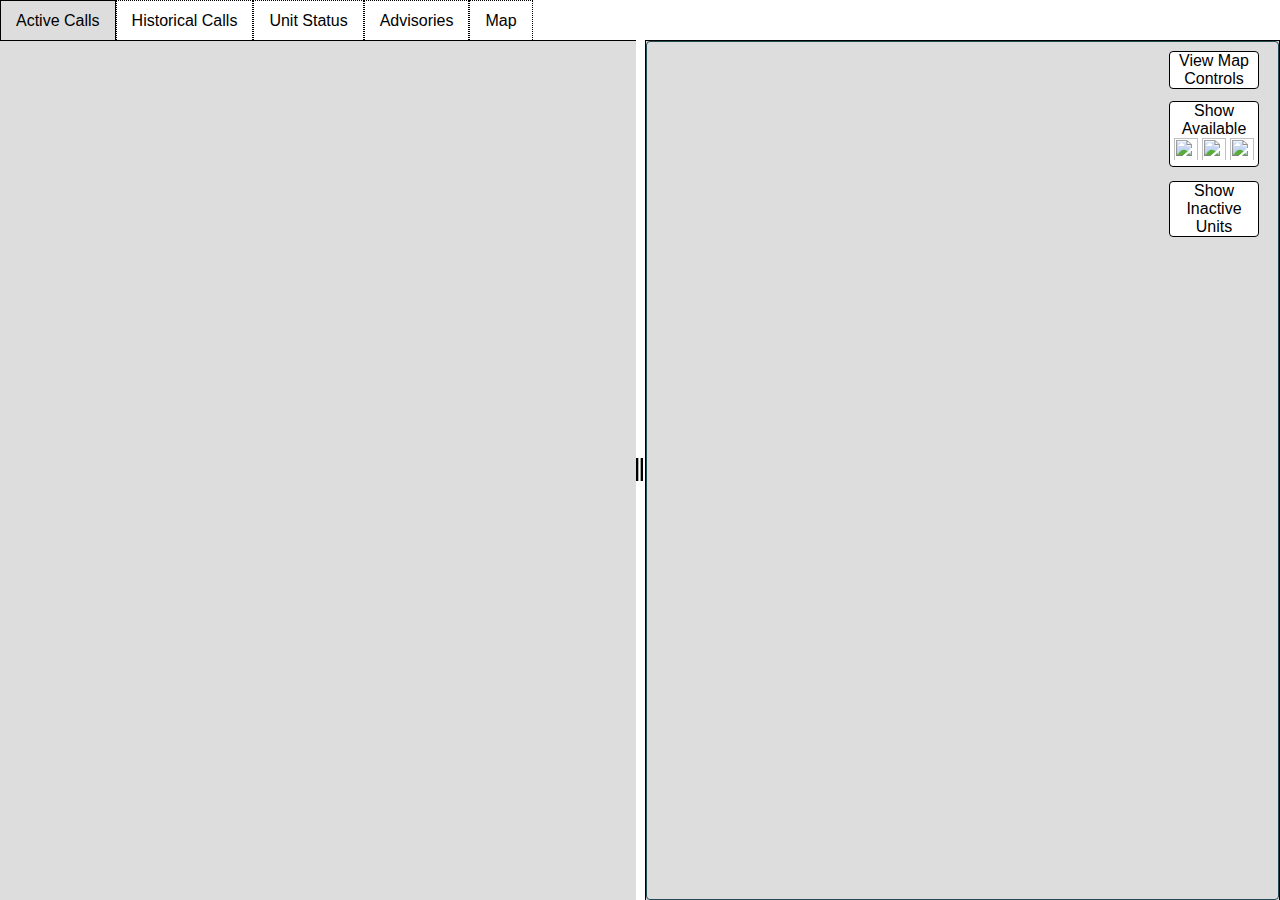
==== commit 176951c1: "turned on Legend information in the map Layer List.  Move Map controls toggle button direclty into t" ====
--- a/CADView/index.html
+++ b/CADView/index.html
@@ -2,16 +2,17 @@
 <html xmlns="http://www.w3.org/1999/xhtml">
 <head>
   <meta http-equiv="content-type" content="text/html; charset=UTF-8">
-  <meta name="viewport" content="width=device-width, initial-scale=1" />
+  <!--<meta name="viewport" content="width=device-width, initial-scale=1" />-->
+  <meta name="viewport" content="width=device-width, initial-scale=1.0, maximum-scale=1.0, user-scalable=no" />
   <meta http-equiv="refresh" content="43199">
   <link rel="icon" type="image/png" href="//static.arcgis.com/images/Symbols/SafetyHealth/FireTruck.png" />
 
   <title>MiniCAD</title>
-  <link href="CSS/CadMapper.css?v=20210921174200" rel="stylesheet" type="text/css" />
-  <link href="CSS/Main.css?v=20210921174200" rel="stylesheet" type="text/css" />
-  <link rel="stylesheet" href="//js.arcgis.com/3.37/esri/css/esri.css">
+  <link href="CSS/CadMapper.css?v=20210922093100" rel="stylesheet" type="text/css" />
+  <link href="CSS/Main.css?v=20210922093100" rel="stylesheet" type="text/css" />
+  <link rel="stylesheet" href="//js.arcgis.com/3.38/esri/css/esri.css">
   <link href="CSS/main-test.css" rel="stylesheet" />
-  <link href="CSS/test.css?v=20210921174200" rel="stylesheet" />
+  <link href="CSS/test.css?v=20210922093100" rel="stylesheet" />
   <script src="Scripts/Split-Grid.js"></script>
 
 </head>
@@ -22,7 +23,8 @@
       <li id="li-tab-2" class="tab-link" data-tab="tab-2" onclick="tabClick('tab-2')">Historical Calls</li>
       <li id="li-tab-3" class="tab-link" data-tab="tab-3" onclick="tabClick('tab-3')">Unit Status</li>
       <li id="li-tab-4" class="tab-link" data-tab="tab-4" onclick="tabClick('tab-4')">Advisories</li>
-      <li id="li-tab-5" class="tab-link" data-tab="tab-5" onclick="tabClick('tab-5')">Tracking</li>
+      <li style="display: none;"
+          id="li-tab-5" class="tab-link" data-tab="tab-5" onclick="tabClick('tab-5')">Tracking</li>
       <li id="li-tab-6" class="tab-link" data-tab="tab-6" onclick="tabClick('tab-6')">Map</li>
       <li style="display: none;"
           id="li-tab-7" class="tab-link" data-tab="tab-7" onclick="tabClick('tab-7')">
@@ -32,10 +34,6 @@
           id="li-tab-8" class="tab-link" data-tab="tab-8" onclick="tabClick('tab-8')">
         Test
       </li>
-      <li style="margin-left: auto; background-color: #C1E1C1;"
-          id="li-tab-basemap" class="tab-link" data-tab="tab-basemap" onclick="ToggleBaseMapControl()">Select Basemap</li>
-      <li style="background-color: #C1E1C1;"
-          id="li-tab-layer" class="tab-link" data-tab="tab-layer" onclick="ToggleLayerControl()">View Layer Control</li>
     </ul>
     <div id="tab-1" class="tab-content current">
       <div id="active">
@@ -241,8 +239,9 @@
           </div>
           <div id="HomeButton"></div>
           <div id="BasemapToggle"></div>
-          <div id="History" onclick="ShowHistory()" style="cursor:pointer;">7 Days</div>
-          <div id="USNG" onclick="ShowUSNG()" style="cursor:pointer;">USNG</div>
+          <div id="mapcontrol" onclick="ToggleMapControl()">
+            View Map Controls
+          </div>
           <div id="ShowAvailable">
             Show Available
             <img onclick="ShowAvailable(event, 'rescue')"
@@ -253,41 +252,13 @@
             <img onclick="ShowAvailable(event, 'animal')"
                  src="//static.arcgis.com/images/Symbols/OutdoorRecreation/Deer.png" />
           </div>
-          <div id="Radar" onclick="ShowRadar()" style="cursor:pointer;">Show Radar</div>
-          <div id="WeatherWarnings" onclick="ShowWeatherWarnings()" style="cursor:pointer;">Show Weather Warnings</div>
           <div id="ShowInactiveUnits"
                onclick="ToggleInactiveUnitVisibility()"
                style="cursor: pointer;"
                title="This button enables you to choose between seeing all units on the map or just Primary response units and those that are currently on a call or are moving.">
             Show Inactive Units
           </div>
-          <div id="CallerLocations"
-               onclick="ShowCallerLocationsLayer()"
-               style="cursor: pointer; display: none;"
-               title="This layer shows the calls that come in to the 911 circuit.  This includes all calls, not just Fire Rescue calls.">
-            <svg width="24" height="24" style="touch-action: none;">
-              <defs></defs>
-              <circle fill="rgb(0, 255, 255)"
-                      fill-opacity="0.5019607843137255"
-                      stroke="rgb(0, 0, 0)"
-                      stroke-opacity="1"
-                      stroke-width=".66"
-                      stroke-linecap="butt"
-                      stroke-linejoin="miter"
-                      stroke-miterlimit="1"
-                      cx="0"
-                      cy="0"
-                      r="8"
-                      fill-rule="evenodd"
-                      stroke-dasharray="none"
-                      dojoGfxStrokeStyle="solid"
-                      transform="matrix(1.00000000,0.00000000,0.00000000,1.00000000,15.00000000,15.00000000)"></circle>
-            </svg>
-            <span id="CallerLocationsText">
-              Show Caller Locations
-            </span>
-
-          </div>
+
         </div>
       </div>
     </div>
@@ -301,11 +272,11 @@
   </div>
   <script src="Scripts/js.cookie.min.js"></script>
   <script src="Scripts/jquery-1.11.1.js"></script>
-  <script src="//js.arcgis.com/3.37/"></script>
-  <script src="Scripts/CadMapper.js?v=20210921174200"></script>
-  <script src="Scripts/Main.js?v=20210921174200"></script>
-  <script src="Scripts/Replay.js?v=20210921174200"></script>
-  <script src="Scripts/locate.js?v=20210921174200"></script>
+  <script src="//js.arcgis.com/3.38/"></script>
+  <script src="Scripts/CadMapper.js?v=20210922093100"></script>
+  <script src="Scripts/Main.js?v=20210922093100"></script>
+  <script src="Scripts/Replay.js?v=20210922093100"></script>
+  <script src="Scripts/locate.js?v=20210922093100"></script>
   <!--<script src="https://cdn.jsdelivr.net/npm/js-cookie@3.0.1/dist/js.cookie.min.js"></script>-->
 
 
--- a/CADView/CSS/CadMapper.css
+++ b/CADView/CSS/CadMapper.css
@@ -168,7 +168,7 @@
   z-index: 50;
 }
 
-#History, #USNG, #Radar, #WeatherWarnings, #ShowAvailable, #TestGrid, #ExtraMapPoints, #CallerLocations, #ShowInactiveUnits
+#ShowAvailable,#ShowInactiveUnits, #mapcontrol
 {
   z-index: 50;
   right: 20px;
@@ -181,21 +181,31 @@
   border-radius: 4px;
   user-select: none;
 }
+#mapcontrol
+{
+  top: 10px;
+}
 
 #basemapcontrol, #layercontrol
 {
-  top: 0;
+  top: 60px;
   z-index: 55;
   right: 1px;
-  min-width: 30%;
-  max-width: 40%;
-  max-height: 40%;
+  width: 30%;
+  /*max-width: 40%;*/
+  height: 40%;
   display: none;
   position: absolute;
   background-color: white;
   border: 1px solid black;
   overflow-x: hidden;
   overflow-y: auto;
+  padding-right: 1em;
+}
+
+#basemapcontrol
+{
+  right: 30%;
 }
 
 #layercontrol .esriLabel
@@ -203,20 +213,10 @@
   padding-right: 0;
 }
 
-#History {
-  top: 150px;
-  display: none;
-}
-
-#USNG {
-  top: 180px;
-  display: none;
-}
-
 #ShowAvailable
 {
   /*top: 210px;*/
-  top: 10px;
+  top: 60px;
 }
 #ShowAvailable img
 {
@@ -226,20 +226,10 @@
   border-bottom: 2px solid white;
 }
 
-#Radar {
-  top: 290px;
-  display: none;
-}
-
-#WeatherWarnings {
-  top: 340px;
-  display: none;
-}
-
 #ShowInactiveUnits
 {
   /*top: 410px;  */
-  top: 100px;
+  top: 140px;
 }
 
 
--- a/CADView/CSS/Main.css
+++ b/CADView/CSS/Main.css
@@ -1005,7 +1005,8 @@
         clear: none;
     }
     .CADData li, .CADData li label, .CADData li span{
-        min-width: 25%;
+        /*min-width: 25%;*/
+
     }
     .CADData, .notes, li.historynotes {
         font-size: 1.2em;
@@ -1016,8 +1017,12 @@
             height: auto;
         }
                 
-        .CADData .nature, .CADData .street, .CADData .crossstreet {
-            min-width: 50%;
+        /*.CADData .nature, .CADData .street, .CADData .crossstreet {*/
+            /* original
+              min-width: 50%;
+            */
+            /*min-width: 30em;*/
+            /*max-width: 30em;
         }
         .CADData .district 
         {
@@ -1030,7 +1035,7 @@
         .CADData .business 
         {
           min-width: 100%;
-        }
+        }*/
         /*.CADData .historynature,*/
     .unitlist {
         font-size: larger;
@@ -1053,6 +1058,18 @@
   }*/
 
 }
+@media all and (min-width: 641px) and (max-width: 999px){
+  #gridcontainer
+  {
+    display: block;
+  }
+
+  #gridgutter
+  {
+    display: none;
+  }
+}
+
 @media all and (min-width: 361px) and (max-width: 640px) {    
     html, body, .tab-content, .tab-content > div {
         height: auto;
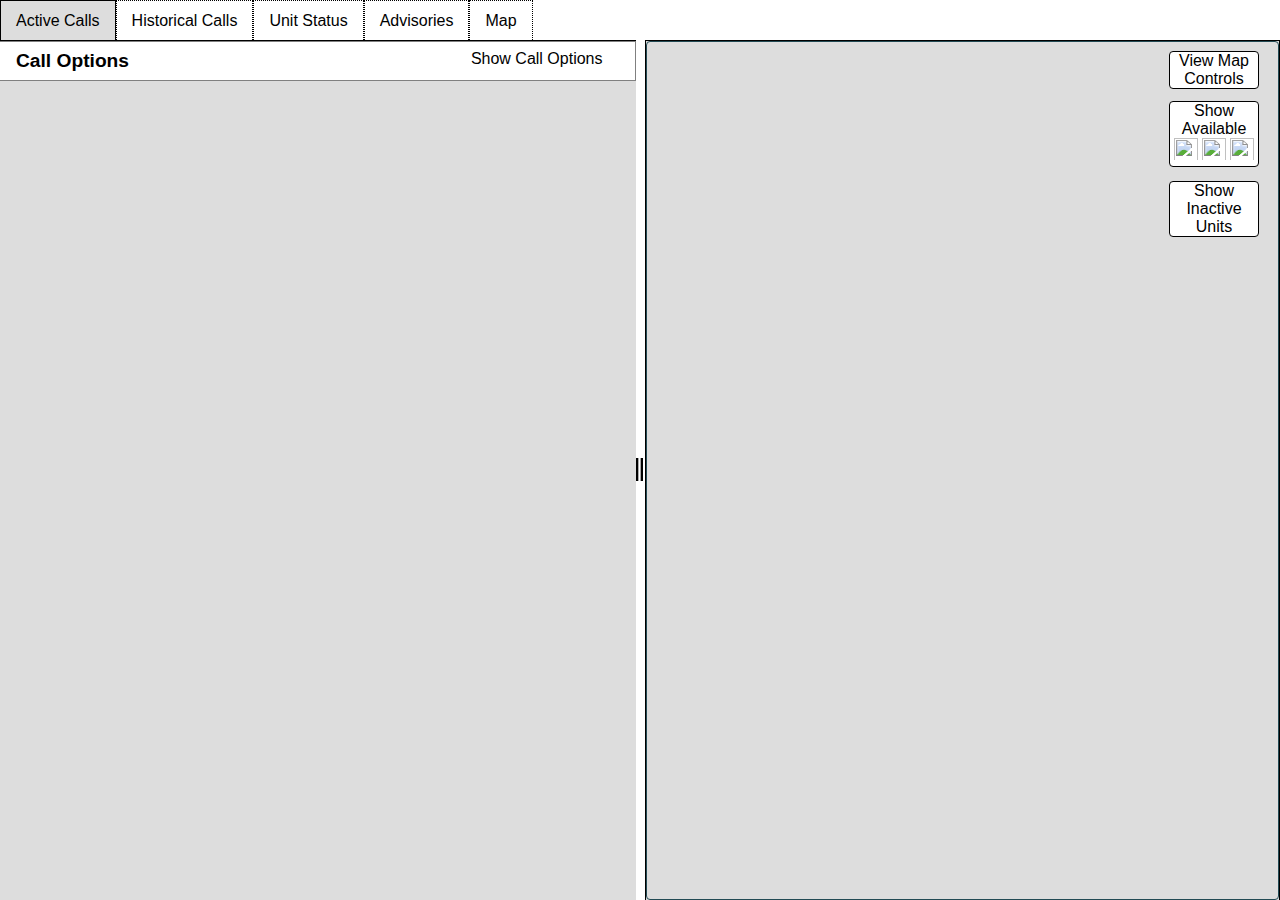
==== commit c90529c3: "fixed a bug with the mini map button not getting updated." ====
--- a/CADView/index.html
+++ b/CADView/index.html
@@ -8,11 +8,11 @@
   <link rel="icon" type="image/png" href="//static.arcgis.com/images/Symbols/SafetyHealth/FireTruck.png" />
 
   <title>MiniCAD</title>
-  <link href="CSS/CadMapper.css?v=20210922093100" rel="stylesheet" type="text/css" />
-  <link href="CSS/Main.css?v=20210922093100" rel="stylesheet" type="text/css" />
+  <link href="CSS/CadMapper.css?v=20210927212900" rel="stylesheet" type="text/css" />
+  <link href="CSS/Main.css?v=20210927212900" rel="stylesheet" type="text/css" />
   <link rel="stylesheet" href="//js.arcgis.com/3.38/esri/css/esri.css">
   <link href="CSS/main-test.css" rel="stylesheet" />
-  <link href="CSS/test.css?v=20210922093100" rel="stylesheet" />
+  <link href="CSS/test.css?v=20210927212900" rel="stylesheet" />
   <script src="Scripts/Split-Grid.js"></script>
 
 </head>
@@ -38,6 +38,67 @@
     <div id="tab-1" class="tab-content current">
       <div id="active">
       </div>
+      <fieldset style="padding: .5em 1em .5em 1em; margin-left: 0; display: flex; flex-wrap: wrap; flex-direction: row; width: 100%;"
+                id="call_options">
+
+        <div style="display: flex; flex-direction: row; width: 100%; height: auto;"
+             id="call_options_header">
+          <span style="width: 50%; font-weight: bolder; font-size: 1.2em;">Call Options</span>
+          <a onclick="ToggleCallOptions()"
+             style="width: 50%; padding-right: 1em; text-align: end; cursor: pointer;">Show Call Options</a>
+        </div>
+        <div style="display: none;"
+             id="call_options_container">
+          <div style="width: 100%; margin-top: 1em;">
+            <label>Call Data Spacing:</label>
+            <input onchange="UpdateCallOptions()"
+                   style="margin-left: 1em;"
+                   type="radio" name="whitespace" id="whitespace_normal" value="normal" checked />
+            <label for="whitespace_normal">Default</label>
+            <input onchange="UpdateCallOptions()"
+                   style="margin-left: 1em;"
+                   type="radio" name="whitespace" id="whitespace_compact" value="compact" />
+            <label for="whitespace_compact">Compact</label>
+          </div>
+          <div style="width: 100%; margin-top: 1em;">
+            <input onchange="UpdateCallOptions()"
+                   type="checkbox" id="show_usng" value="true" checked />
+            <label for="show_usng">Show Call USNG</label>
+          </div>
+          <div style="width: 100%; margin-top: 1em;">
+            <input onchange="UpdateCallOptions()"
+                   type="checkbox" id="show_caller_usng" value="true" checked />
+            <label for="show_caller_usng">Show 911 Caller USNG</label>
+          </div>
+          <div style="width: 100%; margin-top: 1em;">
+            <label>Call Buttons:</label>
+            <input onchange="UpdateCallOptions()"
+                   style="margin-left: 1em;"
+                   type="radio" name="call_buttons" id="call_buttons_row" value="row" checked />
+            <label for="call_buttons_row">Buttons in Own Row</label>
+            <input onchange="UpdateCallOptions()"
+                   style="margin-left: 1em;"
+                   type="radio" name="call_buttons" id="call_buttons_mini" value="mini" />
+            <label for="call_buttons_mini">Mini Call Buttons</label>
+          </div>
+          <div style="width: 100%; margin-top: 1em;">
+            <label>Default Note View:</label>
+            <input onchange="UpdateCallOptions()"
+                   style="margin-left: 1em;"
+                   type="radio" name="note_view" id="note_view_compact" value="compact" checked />
+            <label for="note_view_compact">Compact</label>
+            <input onchange="UpdateCallOptions()"
+                   style="margin-left: 1em;"
+                   type="radio" name="note_view" id="note_view_detailed" value="detailed" />
+            <label for="note_view_detailed">Detailed</label>
+          </div>
+          <div style="width: 100%; margin-top: 1em;">
+            <input onchange="UpdateCallOptions()"
+                   type="checkbox" id="show_note_userid" value="true" checked />
+            <label for="show_note_userid">Show Note UserID Column</label>
+          </div>
+        </div>
+      </fieldset>
     </div>
     <div id="tab-2" class="tab-content">
       <div id="historical">
@@ -273,10 +334,10 @@
   <script src="Scripts/js.cookie.min.js"></script>
   <script src="Scripts/jquery-1.11.1.js"></script>
   <script src="//js.arcgis.com/3.38/"></script>
-  <script src="Scripts/CadMapper.js?v=20210922093100"></script>
-  <script src="Scripts/Main.js?v=20210922093100"></script>
-  <script src="Scripts/Replay.js?v=20210922093100"></script>
-  <script src="Scripts/locate.js?v=20210922093100"></script>
+  <script src="Scripts/CadMapper.js?v=20210927212900"></script>
+  <script src="Scripts/Main.js?v=20210927212900"></script>
+  <script src="Scripts/Replay.js?v=20210927212900"></script>
+  <script src="Scripts/locate.js?v=20210927212900"></script>
   <!--<script src="https://cdn.jsdelivr.net/npm/js-cookie@3.0.1/dist/js.cookie.min.js"></script>-->
 
 
@@ -350,6 +411,7 @@
         {
           document.getElementById("gridcontainer").style.gridTemplateColumns = current_split;
         }
+        LoadCallOptions();
         if (GoodCookies.get("Minicad_Show_Inactive_Units") !== undefined)
         {
           show_inactive_units = GoodCookies.get("Minicad_Show_Inactive_Units") === 'true';
--- a/CADView/CSS/Main.css
+++ b/CADView/CSS/Main.css
@@ -144,7 +144,7 @@
 }
 
 .tab-content.current {
-    display: inherit;
+    display: block;
 }
 /* end tab UI CSS */
 
@@ -164,6 +164,10 @@
     background-color: white;
 }
 
+.hide
+{
+  display: none !important;
+}
 
 #historyfilters.show
 {
@@ -408,7 +412,7 @@
     background-color: #ddd;
     padding: 0;
     margin: 0 auto;
-    margin-bottom: .5em;
+    margin-top: .5em;
 }
 
 .Call ol {
@@ -511,15 +515,18 @@
 
     ol.notes.long li span.userid, ol.historynotes.long li span.userid
     {
-      flex-basis: 15%;
+      /*flex-basis: 15%;*/
+      min-width: 5em;
     }
     ol.notes.long li span.timestamp, ol.historynotes.long li span.timestamp
     {
-      flex-basis: 20%;
+      /*flex-basis: 20%;*/
+      min-width: 10em;
     }
     ol.notes.long li span.text, ol.historynotes.long li span.text
     {
       flex-basis: 65%;
+      flex-grow: 1;
       word-break: break-word;
       word-wrap: break-word;
     }
@@ -578,23 +585,6 @@
   {
     display: none;
   }
-
-/*  ol.notes.long li span.userid
-  {
-    display: inline;
-    width: 20%;
-  }
-
-  ol.notes.long li span.timestamp
-  {
-    display: inline;
-    width: 30%;
-  }
-  ol.notes.long li span.note
-  {
-    display: inline;
-    width: 50%;
-  }*/
 
 
 .dispatch {
@@ -652,7 +642,19 @@
     width: 100%;
 }
 
-.CADDatabuttons .historybutton, .historybyaddressbase, #opsGroups, .Ops {
+.minimapbutton, .minidetailbutton, .minihistorybutton
+{
+  border: 1px solid black;
+  font-weight: bolder;
+  padding-left: .5em;
+  padding-right: .5em;
+  margin-left: .5em;
+  float: left;
+  cursor: pointer;
+}
+
+
+.CADDatabuttons .historybutton, .historybyaddressbase, #opsGroups, .Ops, .minihistorybutton {
     background-color: lightsalmon;
 }
 ol.CADDatabuttons li.historybutton div.historyhelper a
@@ -678,10 +680,10 @@
 {
   height: 100%;  
   object-fit: contain;
-  margin: 0 0 0 1em;
-}
-
-.CADDatabuttons .detailbutton, .calldetailbase, .calldetailbase .detailheader, #eventGroups, .Events {
+  margin: 0 0 0 1em; 
+}
+
+.CADDatabuttons .detailbutton, .calldetailbase, .calldetailbase .detailheader, #eventGroups, .Events, .minidetailbutton {
     background-color: lightgoldenrodyellow;
 }
 
@@ -700,7 +702,7 @@
     visibility: hidden;
 }*/
 
-.CADDatabuttons .mapbutton {
+.CADDatabuttons .mapbutton, .minimapbutton {
     background-color: lightblue;
 }
 
@@ -907,151 +909,179 @@
 }*/
 /*================= END ADVISORY CSS=================*/
 /* ========== Begin media queries ========== */
-@media all and (min-width: 1000px) {
-    html, body {
-        height: 100% !important;
-    }
-    .tab-content{
+@media all and (min-width: 1000px)
+{
+  html, body
+  {
+    height: 100% !important;
+  }
+
+  .tab-content
+  {
+    height: calc(100% - 40px);
+    width: 45%;
+    float: left;
+    margin: 0 auto;
+    padding: 0;
+  }
+
+
+  #gridgutter
+  {
+    display: block;
+  }
+  /*    .tab-content > div {
         height: calc(100% - 40px);
-        width: 45%;
-        float: left;
-        margin: 0 auto;
-        padding: 0;
-    }
-
-
-  #gridgutter
-  {
-    display: block;
-  }
-/*    .tab-content > div {
-        height: calc(100% - 40px);
     }
 */
 
-    .maptab{
-        float: right;
-        display: inherit;
-        background: #ddd;
-        border: 1px black solid;
-        border-bottom: none;        
-        width: 55%;
-    }
-    #mapWindow {
-        width: 54%;
-        margin: 0 auto;
-        padding: 0;
-        border: none;
-    }
-
-    #map {        
-        margin: 0 auto;
-        padding: 0;
-    }
-
-    .CADDatabuttons {
-        float: left;
-        width: 100%;
-        margin: 0 auto;
-        padding: 0;
-        height: 2em;
-        display: block;
-        margin-bottom: .5em;
-    }
-
-        .CADDatabuttons li a {
-            display: block;
-            text-align: center;
-            width: 100%;
-            height: 100%;
-            margin: 0 auto;
-            /*padding-top: .5em;
+  .maptab
+  {
+    float: right;
+    display: inherit;
+    background: #ddd;
+    border: 1px black solid;
+    border-bottom: none;
+    width: 55%;
+  }
+
+  #mapWindow
+  {
+    width: 54%;
+    margin: 0 auto;
+    padding: 0;
+    border: none;
+  }
+
+  #map
+  {
+    margin: 0 auto;
+    padding: 0;
+  }
+
+  .CADDatabuttons
+  {
+    float: left;
+    width: 100%;
+    margin: 0 auto;
+    padding: 0;
+    height: 2em;
+    display: block;
+    margin-bottom: .5em;
+  }
+
+    .CADDatabuttons li a
+    {
+      display: block;
+      text-align: center;
+      width: 100%;
+      height: 100%;
+      margin: 0 auto;
+      /*padding-top: .5em;
             padding-bottom: .5em;*/
-            vertical-align: middle;
-            font-size: larger;
-        }
-
-        .CADDatabuttons li {
-            float: left;
-            margin: 0 auto;
-            width: 33.3%;
-            min-width: 0;
-            border-radius: 0;
-            padding: 0;
-            height: 100%;
-        }
-
-        .CADDatabuttons .detailbutton {
-            border-bottom-left-radius: 3px;
-            border-top-left-radius: 3px;
-            border-right: none;
-        }
-
-        .CADDatabuttons .mapbutton {
-            border-bottom-right-radius: 3px;
-            border-top-right-radius: 3px;
-            border-left: none;
-        }
-
-    /*#historical .CADDatabuttons li {
+      vertical-align: middle;
+      font-size: larger;
+    }
+
+    .CADDatabuttons li
+    {
+      float: left;
+      margin: 0 auto;
+      width: 33.3%;
+      min-width: 0;
+      border-radius: 0;
+      padding: 0;
+      height: 100%;
+    }
+
+    .CADDatabuttons .detailbutton
+    {
+      border-bottom-left-radius: 3px;
+      border-top-left-radius: 3px;
+      border-right: none;
+    }
+
+    .CADDatabuttons .mapbutton
+    {
+      border-bottom-right-radius: 3px;
+      border-top-right-radius: 3px;
+      border-left: none;
+    }
+
+  /*#historical .CADDatabuttons li {
         width: 50%;
     }
 
     #historical .CADDatabuttons .mapbutton {
         border-left: 1px solid black;
     }*/
-    .CADData {
-        float: left;
-        clear: none;
-    }
-    .CADData li, .CADData li label, .CADData li span{
-        /*min-width: 25%;*/
-
-    }
-    .CADData, .notes, li.historynotes {
-        font-size: 1.2em;
-        padding-left: 1em;
-    }
-
-        .CADData li, .calldetail li {
-            height: auto;
-        }
-                
-        /*.CADData .nature, .CADData .street, .CADData .crossstreet {*/
-            /* original
-              min-width: 50%;
-            */
-            /*min-width: 30em;*/
-            /*max-width: 30em;
-        }
-        .CADData .district 
-        {
-          min-width: 15%;
-        }
-        .CADData .usng
-        {
-          min-width: 50%;
-        }
-        .CADData .business 
-        {
-          min-width: 100%;
-        }*/
-        /*.CADData .historynature,*/
-    .unitlist {
-        font-size: larger;
-    }
-
-    /*#UnitStatusHover {
+  .CADData
+  {
+    float: left;
+    clear: none;
+  }
+
+    .CADData li, .CADData li label, .CADData li span
+    {
+      /*min-width: 25%;*/
+    }
+
+  .CADData, .notes, li.historynotes
+  {
+    font-size: 1.2em;
+    padding-left: 1em;
+  }
+
+    .CADData li, .calldetail li
+    {
+      height: auto;
+    }
+
+    .CADData .nature, .CADData .street, .CADData .crossstreet
+    {
+      min-width: 50%;
+    }
+
+    .CADData .district
+    {
+      min-width: 15%;
+    }
+
+    .CADData .usng
+    {
+      min-width: 50%;
+    }
+
+    .CADData .business
+    {
+      min-width: 100%;
+    }
+    .CADData.compact .business, .CADData.compact .nature, 
+    .CADData.compact .street, .CADData.compact .crossstreet, 
+    .CADData.compact .district, .CADData.compact .usng
+    {
+      width: auto;
+      min-width: 0;
+    }
+    /*.CADData .historynature,*/
+    .unitlist
+    {
+      font-size: larger;
+    }
+
+  /*#UnitStatusHover {
         width: 25%;
     }*/
   .calldetailbase .userid, .calldetailbase .desc, .calldetailbase .timestamp, .calldetailbase .unit
   {
     width: 50%;
   }
-    .calldetailbase .comments, .calldetailbase .usertyped  {
-        width: 100%;
-    }
-/*  .HistoryFilterContainer.Short.Outer, .HistoryFilterContainer.Short.Inner, .HistoryFilterContainer.Long.Inner, .HistoryFilterContainer.Long.Outer
+
+  .calldetailbase .comments, .calldetailbase .usertyped
+  {
+    width: 100%;
+  }
+  /*  .HistoryFilterContainer.Short.Outer, .HistoryFilterContainer.Short.Inner, .HistoryFilterContainer.Long.Inner, .HistoryFilterContainer.Long.Outer
   {
     flex-direction: row;
     width: 100%;
--- a/CADView/CSS/test.css
+++ b/CADView/CSS/test.css
@@ -38,6 +38,7 @@
 {
   grid-area: main;
   background-color: gray;
+  display: block;
 }
 
 #tab-6
@@ -57,7 +58,7 @@
   display: grid;
   grid-template-columns: 1fr auto 1fr;
   grid-template-areas: 'header header header' 'main gutter right' 'footer footer footer';
-  grid-template-rows: 40px 1fr;
+  grid-template-rows: 40px 1fr auto;
   grid-gap: 0;
   padding: 0;
   height: 100%;
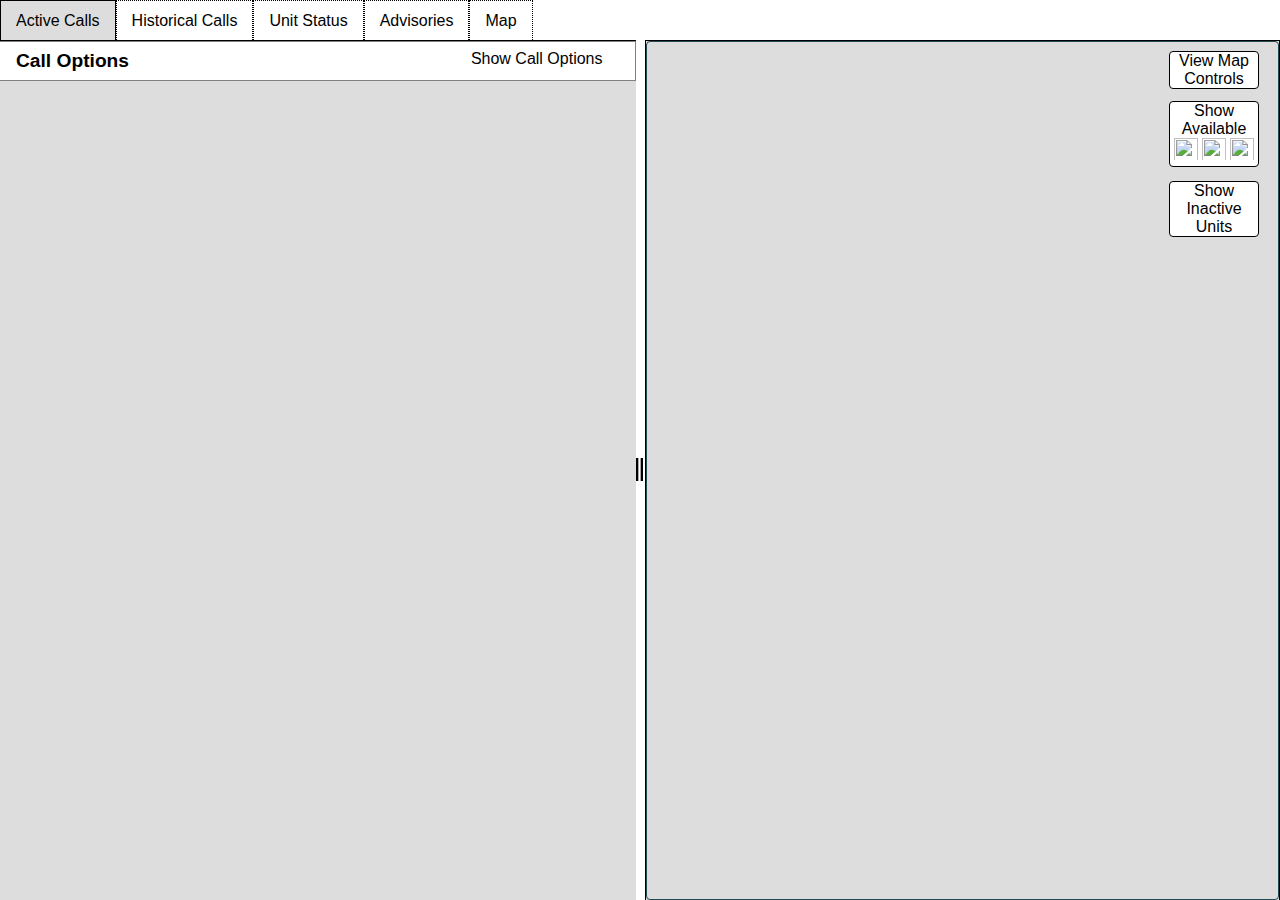
==== commit 5e4c6758: "lots of small bugfixes and changes." ====
--- a/CADView/index.html
+++ b/CADView/index.html
@@ -8,16 +8,17 @@
   <link rel="icon" type="image/png" href="//static.arcgis.com/images/Symbols/SafetyHealth/FireTruck.png" />
 
   <title>MiniCAD</title>
-  <link href="CSS/CadMapper.css?v=20210927212900" rel="stylesheet" type="text/css" />
-  <link href="CSS/Main.css?v=20210927212900" rel="stylesheet" type="text/css" />
-  <link rel="stylesheet" href="//js.arcgis.com/3.38/esri/css/esri.css">
+  <link href="CSS/CadMapper.css?v=202403100828" rel="stylesheet" type="text/css" />
+  <link href="CSS/Main.css?v=202403100828" rel="stylesheet" type="text/css" />
+  <link rel="stylesheet" href="//js.arcgis.com/3.44/esri/css/esri.css">
   <link href="CSS/main-test.css" rel="stylesheet" />
-  <link href="CSS/test.css?v=20210927212900" rel="stylesheet" />
+  <link href="CSS/test.css?v=202403100828" rel="stylesheet" />
   <script src="Scripts/Split-Grid.js"></script>
 
 </head>
 <body>
   <div id="gridcontainer" class='container'>
+
     <ul class="tabs">
       <li id="li-tab-1" class="tab-link current" data-tab="tab-1" onclick="tabClick('tab-1')">Active Calls</li>
       <li id="li-tab-2" class="tab-link" data-tab="tab-2" onclick="tabClick('tab-2')">Historical Calls</li>
@@ -30,11 +31,20 @@
           id="li-tab-7" class="tab-link" data-tab="tab-7" onclick="tabClick('tab-7')">
         Radio
       </li>
-      <li style="display:none;"
+      <li style="display: none;"
           id="li-tab-8" class="tab-link" data-tab="tab-8" onclick="tabClick('tab-8')">
-        Test
+        Replay
+      </li>
+      <li style="display: none;"
+          id="li-tab-9" class="tab-link" data-tab="tab-9" onclick="tabClick('tab-9')">
+        Unit Admin
+      </li>
+      <li style="display: none;"
+          id="li-tab-10" class="tab-link" data-tab="tab-10" onclick="tabClick('tab-10')">
+        Accountability
       </li>
     </ul>
+
     <div id="tab-1" class="tab-content current">
       <div id="active">
       </div>
@@ -100,10 +110,12 @@
         </div>
       </fieldset>
     </div>
+
     <div id="tab-2" class="tab-content">
       <div id="historical">
       </div>
     </div>
+
     <div id="tab-3" class="tab-content">
       <div id="unit">
         <fieldset>
@@ -133,6 +145,10 @@
         <fieldset>
           <legend>Wildland Group</legend>
           <ol id="BRUSH"></ol>
+        </fieldset>
+        <fieldset>
+          <legend>Emergency Management</legend>
+          <ol id="EM"></ol>
         </fieldset>
         <fieldset>
           <legend>Logistics</legend>
@@ -162,11 +178,16 @@
             <li><img src="//static.arcgis.com/images/Symbols/Shapes/BlackSquareLargeB.png" /><span class="legendtext">Unit's Location Updated more than 24 hours ago</span></li>
           </ol>
         </fieldset>
-      </div>
-    </div>
+        <fieldset id="unit_controls_toggle" style="display: none;">
+          <legend onclick="$('#unit_controls').toggle();" class="clickable">Edit Units</legend>
+        </fieldset>
+      </div>
+    </div>
+
     <div id="tab-4" class="tab-content">
       <div id="advisory"></div>
     </div>
+
     <div id="tab-5" class="tab-content">
       <div id="tracking">
         <div id="beta">
@@ -212,7 +233,6 @@
         </div>
       </div>
     </div>
-
 
     <div id="tab-7" class="tab-content">
       <table style="width: calc(100% - 2em); margin: 1em 1em 1em 1em;">
@@ -256,6 +276,7 @@
         </tbody>
       </table>
     </div>
+
     <div id="tab-8" class="tab-content">
       <div id="replay">
         <div id="replay_options">
@@ -278,6 +299,61 @@
         </div>
       </div>
     </div>
+
+    <div id="tab-9" class="tab-content">
+      <div id="unit_control">
+
+        <table id="unit_control_table" style="width: calc(100% - 2em); margin: 1em 1em 1em 1em;">
+          <thead>
+            <tr>
+              <th style="text-align: left;"
+                  id="unit_control_status" colspan="3">Loading...</th>
+              <th style="text-align: center; vertical-align: middle;"
+                  colspan="2">
+                <button onclick="LoadUnitControlData()">
+                  Refresh Data
+                </button>
+              </th>
+            </tr>
+            <tr>
+              <th style="width: 20%;">Unit</th>
+              <th style="width: 25%;">Group</th>
+              <th style="width: 25%; text-align: center; vertical-align: middle;">Show in Minicad</th>
+              <th style="width: 20%; text-align: center; vertical-align: middle;">Primary Unit</th>
+              <th style="width: 10%;"></th>
+            </tr >
+            <tr >
+              <th>
+                <input type="text"
+                       placeholder="Filter Unit"
+                       onkeyup="FilterUnitControlUnit(this);"
+                       value=""
+                       style="width: 90%;" />
+              </th>
+              <th>
+                <select id="filter_unit_control_groups"
+                        onchange="FilterUnitControlGroup(this)"
+                        style="width: 90%;">
+                  <option value="-1" selected>Filter By Group</option>
+                </select>
+              </th>
+              <th colspan="3"></th>
+            </tr>
+          </thead>
+          <tbody id="unit_control_list">
+          </tbody>
+        </table>
+
+      </div>
+    </div>
+
+    <div id="tab-10" class="tab-content">
+      <div id="command"
+           style="margin: 1em 1em 1em 1em;">
+        This area is under construction.  Soon you will be able to assign units to command and accountability functions.
+      </div>
+    </div>
+
     <div id="gridgutter" class="gutter"></div>
     <div id="tab-6" class="tab-content maptab">
       <div id="mapWindow">
@@ -333,11 +409,11 @@
   </div>
   <script src="Scripts/js.cookie.min.js"></script>
   <script src="Scripts/jquery-1.11.1.js"></script>
-  <script src="//js.arcgis.com/3.38/"></script>
-  <script src="Scripts/CadMapper.js?v=20210927212900"></script>
-  <script src="Scripts/Main.js?v=20210927212900"></script>
-  <script src="Scripts/Replay.js?v=20210927212900"></script>
-  <script src="Scripts/locate.js?v=20210927212900"></script>
+  <script src="//js.arcgis.com/3.44/"></script>
+  <script src="Scripts/CadMapper.js?v=202403100828"></script>
+  <script src="Scripts/Main.js?v=202403100828"></script>
+  <script src="Scripts/Replay.js?v=202403100828"></script>
+  <script src="Scripts/locate.js?v=202403100828"></script>
   <!--<script src="https://cdn.jsdelivr.net/npm/js-cookie@3.0.1/dist/js.cookie.min.js"></script>-->
 
 
@@ -372,7 +448,9 @@
           }], onDragEnd: function ()
           {
             // Save their window positions to a cookie so that it'll persist through refreshes.
-            GoodCookies.set("Minicad_current_split", document.getElementById("gridcontainer").style.gridTemplateColumns, { sameSite: 'strict' });
+            let container = document.getElementById("gridcontainer");
+            GoodCookies.set("Minicad_current_split", container.style.gridTemplateColumns, { sameSite: 'strict' });
+            containerStyle = container.style.gridTemplateColumns;
           }
         });
 
@@ -388,8 +466,9 @@
         setInterval(updateHistoricalCallsTable, 65500 * 5); // 5 mins
         setInterval(LoadAdvisoryTable, 63500 * 15); // 15 mins*/
         setInterval(LoadRadioData(), 35000);
+        setTimeout(() => { LoadUnitControlData() }, 21000); // We only want to hit this once, and after that, we'll let the user manually refresh it if needed.
         setInterval(LoadCallerLocations, 10050);
-
+        setTimeout(() => { GetAccountabilityData() }, 1000);
         if ($(window).width() > 999)
         {
           mapInit();
@@ -410,6 +489,7 @@
         if (current_split)
         {
           document.getElementById("gridcontainer").style.gridTemplateColumns = current_split;
+          containerStyle = current_split;
         }
         LoadCallOptions();
         if (GoodCookies.get("Minicad_Show_Inactive_Units") !== undefined)
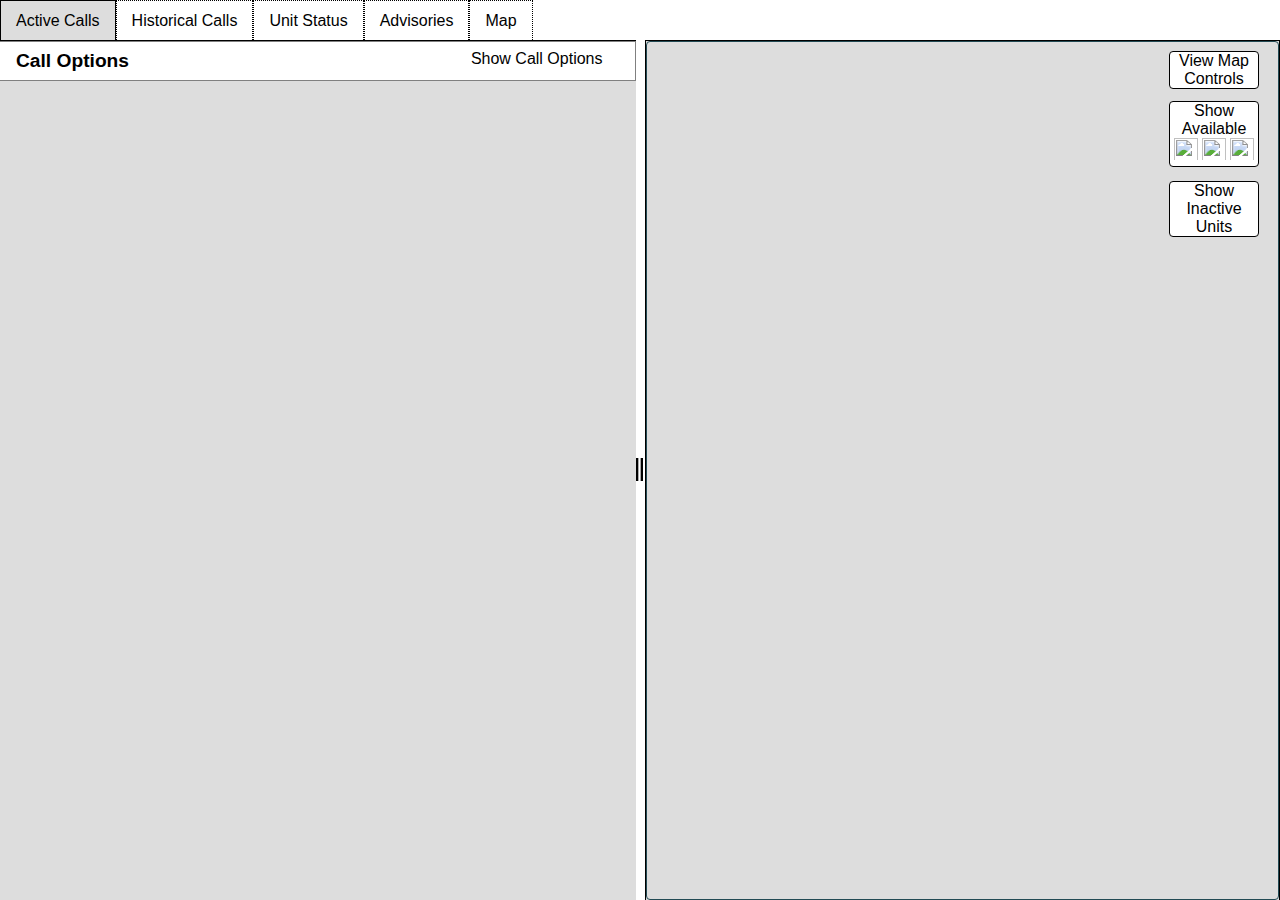
==== commit a17c8ef7: "Newer changes." ====
--- a/CADView/index.html
+++ b/CADView/index.html
@@ -317,16 +317,25 @@
             </tr>
             <tr>
               <th style="width: 20%;">Unit</th>
-              <th style="width: 25%;">Group</th>
-              <th style="width: 25%; text-align: center; vertical-align: middle;">Show in Minicad</th>
-              <th style="width: 20%; text-align: center; vertical-align: middle;">Primary Unit</th>
+              <th style="width: 20%;">Vehicle</th>
+              <th style="width: 20%;">Group</th>
+              <th style="width: 15%; text-align: center; vertical-align: middle;">Show in Minicad</th>
+              <th style="width: 15%; text-align: center; vertical-align: middle;">Primary Unit</th>
               <th style="width: 10%;"></th>
             </tr >
-            <tr >
+            <tr>
+
               <th>
                 <input type="text"
                        placeholder="Filter Unit"
                        onkeyup="FilterUnitControlUnit(this);"
+                       value=""
+                       style="width: 90%;" />
+              </th>
+              <th>
+                <input type="text"
+                       placeholder="Filter Vehicle"
+                       onkeyup="FilterUnitControlVehicle(this);"
                        value=""
                        style="width: 90%;" />
               </th>
